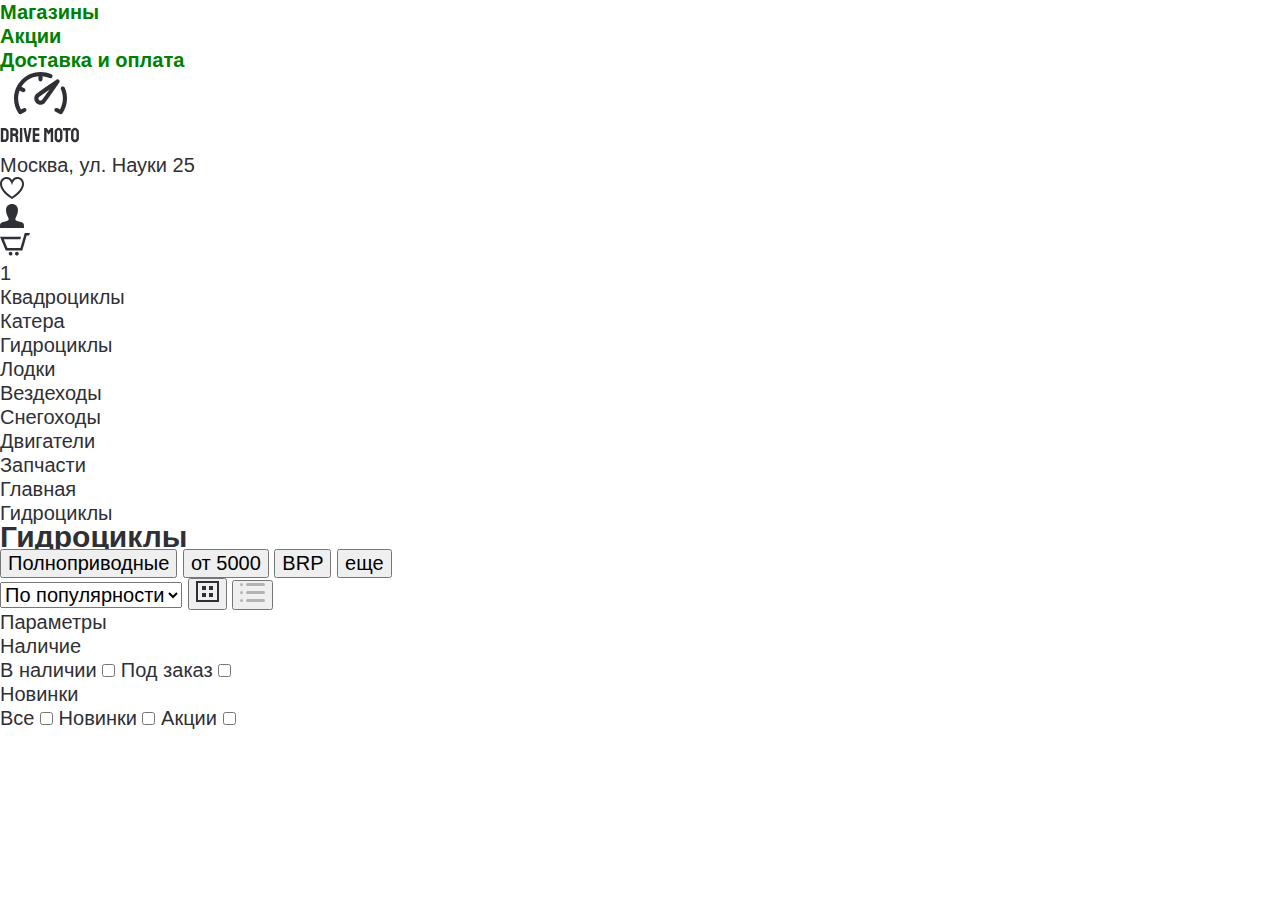
==== src/catalog.html @ 7c8ccea5 "сверстаны первые для блока формы" ====
<!DOCTYPE html>
<html lang="en">

<head>
    <meta charset="UTF-8">
    <meta http-equiv="X-UA-Compatible" content="IE=edge">
    <meta name="viewport" content="width=device-width, initial-scale=1.0">
    <link rel="stylesheet" href="css/normalize.css">
    <link rel="stylesheet" href="css/fonts.css">
    <link rel="stylesheet" href="css/style.css">
    <title>каталог</title>
</head>

<body>
    <!-- main-header  start----------------------------------------------------->
    <header class="main-header">
        <div class="main-header__top">
            <div class="main-header__wrapper">

                <nav class="main-header__nav">
                    <ul class="main-header__nav-list">
                        <li class="main-header__nav-item">
                            <a class="main-header__nav-link" href="#">
                                Магазины
                            </a>
                        </li>
                        <li class="main-header__nav-item">
                            <a class="main-header__nav-link" href="#">
                                Акции
                            </a>
                        </li>
                        <li class="main-header__nav-item">
                            <a class="main-header__nav-link" href="#">
                                Доставка и оплата
                            </a>
                        </li>
                    </ul>
                </nav>

                <a class="main-header__logo" href="#">
                    <img src="icons/logo.svg" alt="logo">
                </a>

                <div class="main-header__box-content">
                    <div class="main-header__adress">
                        Москва, ул. Науки 25
                    </div>
                    <ul class="main-header__user-list">
                        <li class="main-header__user-list-item">
                            <a class="main-header__user-list-link" href="#">
                                <img src="icons/heart.svg" alt="heart">
                            </a>
                        </li>
                        <li class="main-header__user-list-item">
                            <a class="main-header__user-list-link" href="#">
                                <img src="icons/user.svg" alt="user">
                            </a>
                        </li>
                        <li class="main-header__user-list-item">
                            <a class="main-header__user-list-link user-basket" href="#">
                                <img src="icons/basket.svg" alt="basket">
                                <p class="user-basket__num">1</p>
                            </a>
                        </li>
                    </ul>
                </div>
            </div>
        </div>
        <div class="main-header__bottom">
            <div class="main-header__wrapper--bottom g-wrapper">
                <ul class="main-header__categories-list">
                    <li class="main-header__categories-item">
                        <a href="" class="main-header__categories-link">
                            Квадроциклы
                        </a>
                    </li>
                    <li class="main-header__categories-item">
                        <a href="" class="main-header__categories-link">
                            Катера
                        </a>
                    </li>
                    <li class="main-header__categories-item">
                        <a href="" class="main-header__categories-link">
                            Гидроциклы
                        </a>
                    </li>
                    <li class="main-header__categories-item">
                        <a href="" class="main-header__categories-link">
                            Лодки
                        </a>
                    </li>
                    <li class="main-header__categories-item">
                        <a href="" class="main-header__categories-link">
                            Вездеходы
                        </a>
                    </li>
                    <li class="main-header__categories-item">
                        <a href="" class="main-header__categories-link">
                            Снегоходы
                        </a>
                    </li>
                    <li class="main-header__categories-item">
                        <a href="" class="main-header__categories-link">
                            Двигатели
                        </a>
                    </li>
                    <li class="main-header__categories-item">
                        <a href="" class="main-header__categories-link">
                            Запчасти
                        </a>
                    </li>
                </ul>
            </div>
        </div>
    </header>
    <!-- main-header  end-->
    <main>
        <!-- breadcrumbs start --------------------------------------------------->
        <section class="breadcrumbs">
            <div class="breadcrumbs__wrapper g-wrapper">
                <ul class="breadcrumbs__list">
                    <li class="breadcrumbs__item">
                        <a href="#">Главная</a>
                    </li>
                    <li class="breadcrumbs__item">
                        <span>Гидроциклы</span>
                    </li>
                </ul>
            </div>
        </section>
        <!-- breadcrumbs end -->

        <!-- catalog start -->
        <section class="catalog">
            <div class="catalog__wrapper">
                <h2 class="catalog__header">
                    Гидроциклы
                </h2>
                <div class="catalog__filter">
                    <div class="catalog__filter-list">
                        <button class="catalog__filter-list-item">Полноприводные</button>
                        <button class="catalog__filter-list-item">от 5000</button>
                        <button class="catalog__filter-list-item">BRP</button>
                        <button class="catalog__filter-list-item">еще</button>
                    </div>
                    <div class="catalog__filter-sort">
                        <select class="catalog__filter-select" name="" id="">
                            <option value="">По популярности</option>
                            <option value="">По цене</option>
                            <option value="">По отзывам</option>
                        </select>
                        <button class="catalog__filter-btn-grid">
                            <svg width="23" height="21" viewBox="0 0 23 21" fill="none"
                                xmlns="http://www.w3.org/2000/svg">
                                <rect x="1" y="1" width="21" height="19" stroke="#2F3035" stroke-width="2" />
                                <rect x="7" y="6" width="2" height="2" fill="#2F3035" stroke="#2F3035"
                                    stroke-width="2" />
                                <rect x="7" y="13" width="2" height="2" fill="#2F3035" stroke="#2F3035"
                                    stroke-width="2" />
                                <rect x="14" y="6" width="2" height="2" fill="#2F3035" stroke="#2F3035"
                                    stroke-width="2" />
                                <rect x="14" y="13" width="2" height="2" fill="#2F3035" stroke="#2F3035"
                                    stroke-width="2" />
                            </svg>
                        </button>
                        <button class="catalog__filter-btn-line">
                            <svg width="25" height="19" viewBox="0 0 25 19" fill="none"
                                xmlns="http://www.w3.org/2000/svg">
                                <g opacity="0.3">
                                    <rect x="6" width="19" height="3" rx="1.5" fill="#2F3035" />
                                    <rect x="6" y="8" width="19" height="3" rx="1.5" fill="#2F3035" />
                                    <rect x="6" y="16" width="19" height="3" rx="1.5" fill="#2F3035" />
                                    <rect width="3" height="3" rx="1.5" fill="#2F3035" />
                                    <rect y="8" width="3" height="3" rx="1.5" fill="#2F3035" />
                                    <rect y="16" width="3" height="3" rx="1.5" fill="#2F3035" />
                                </g>
                            </svg>
                        </button>
                    </div>
                </div>

                <div class="catalog__content-box">
                    <aside class="catalog__serch-form">
                        <form action="" class="search-form">
                            <div class="search-form__wrapper">
                                <div class="search-form__head">
                                    <span>Параметры</span>
                                </div>
                                <ul class="search-form__list">
                                    <li class="search-form__item-togle">
                                        <p class="search-form__item-suptitle search-form__item-suptitle--active">Наличие
                                        </p>
                                        <div class="search-form__item-content">
                                            <label class="search-form__checkbox">В наличии
                                                <input type="checkbox">
                                                <span class="search-form__castom-checkbox"></span>
                                            </label>
                                            <label class="search-form__checkbox">Под заказ
                                                <input type="checkbox">
                                                <span class="search-form__castom-checkbox"></span>
                                            </label>
                                        </div>
                                    </li>
                                    <li class="search-form__item-togle">
                                        <p class="search-form__item-suptitle search-form__item-suptitle--active">Новинки
                                        </p>
                                        <div class="search-form__item-content">
                                            <label class="search-form__checkbox">Все
                                                <input type="checkbox">
                                                <span class="search-form__castom-checkbox"></span>
                                            </label>
                                            <label class="search-form__checkbox">Новинки
                                                <input type="checkbox">
                                                <span class="search-form__castom-checkbox"></span>
                                            </label>
                                            <label class="search-form__checkbox">Акции
                                                <input type="checkbox">
                                                <span class="search-form__castom-checkbox"></span>
                                            </label>
                                        </div>
                                    </li>
                                </ul>
                            </div>
                        </form>
                    </aside>
                    <div class="catalog__product-list">
                        <div class="catalog__product-item"></div>
                        <div class="catalog__product-item"></div>
                        <div class="catalog__product-item"></div>
                        <div class="catalog__product-item"></div>
                        <div class="catalog__product-item"></div>
                        <div class="catalog__product-item"></div>
                        <div class="catalog__product-item"></div>
                        <div class="catalog__product-item"></div>
                        <div class="catalog__product-item"></div>
                        <div class="catalog__product-item"></div>
                        <div class="catalog__product-item"></div>
                        <div class="catalog__product-item"></div>
                    </div>
                </div>
            </div>
        </section>
        <!-- catalog end -->
    </main>
    <script src="https://ajax.googleapis.com/ajax/libs/jquery/3.6.0/jquery.min.js"></script>
    <script src="js/main.js"></script>
</body>

</html>
---- src/css/fonts.css ----
@font-face {
  font-family: "SF Pro Display";
  src: url("../fonts/SFProDisplay-Regular.woff"),
    url("../fonts/SFProDisplay-Regular.woff2");
  font-weight: 400;
  font-style: normal;
}

@font-face {
  font-family: "SF Pro Display";
  src: url("../fonts/SFProDisplay-Medium.woff"),
    url("../fonts/SFProDisplay-Medium.woff2");
  font-weight: 500;
  font-style: normal;
}

@font-face {
  font-family: "SF Pro Display";
  src: url("../fonts/SFProDisplay-Semibold.woff"),
    url("../fonts/SFProDisplay-Semibold.woff2");
  font-weight: 600;
  font-style: normal;
}

@font-face {
  font-family: "SF Pro Display";
  src: url("../fonts/SFProDisplay-Bold.woff"),
    url("../fonts/SFProDisplay-Bold.woff2");
  font-weight: 700;
  font-style: normal;
}
---- src/css/style.css ----
html {
  box-sizing: border-box;
}

*,
*::before,
*::after {
  box-sizing: inherit;
}

a {
  text-decoration: none;
  color: inherit;
  display: inline-block;
}

ul,
li {
  margin: 0;
  padding: 0;
  list-style: none;
}

h1,
h2,
h3,
h4,
h5,
h6 {
  margin: 0;
}

p {
  margin: 0;
}

body {
  color: #2f3035;
  font-family: "SFProDisplay", sans-serif;
  font-size: 20px;
  line-height: 24px;
  font-weight: normal;
}

.main-header {
  font-family: "SFProDisplay", sans-serif;
}

.main-header__nav {
  font-weight: 900;
  color: green;
}
/*# sourceMappingURL=style.css.map */
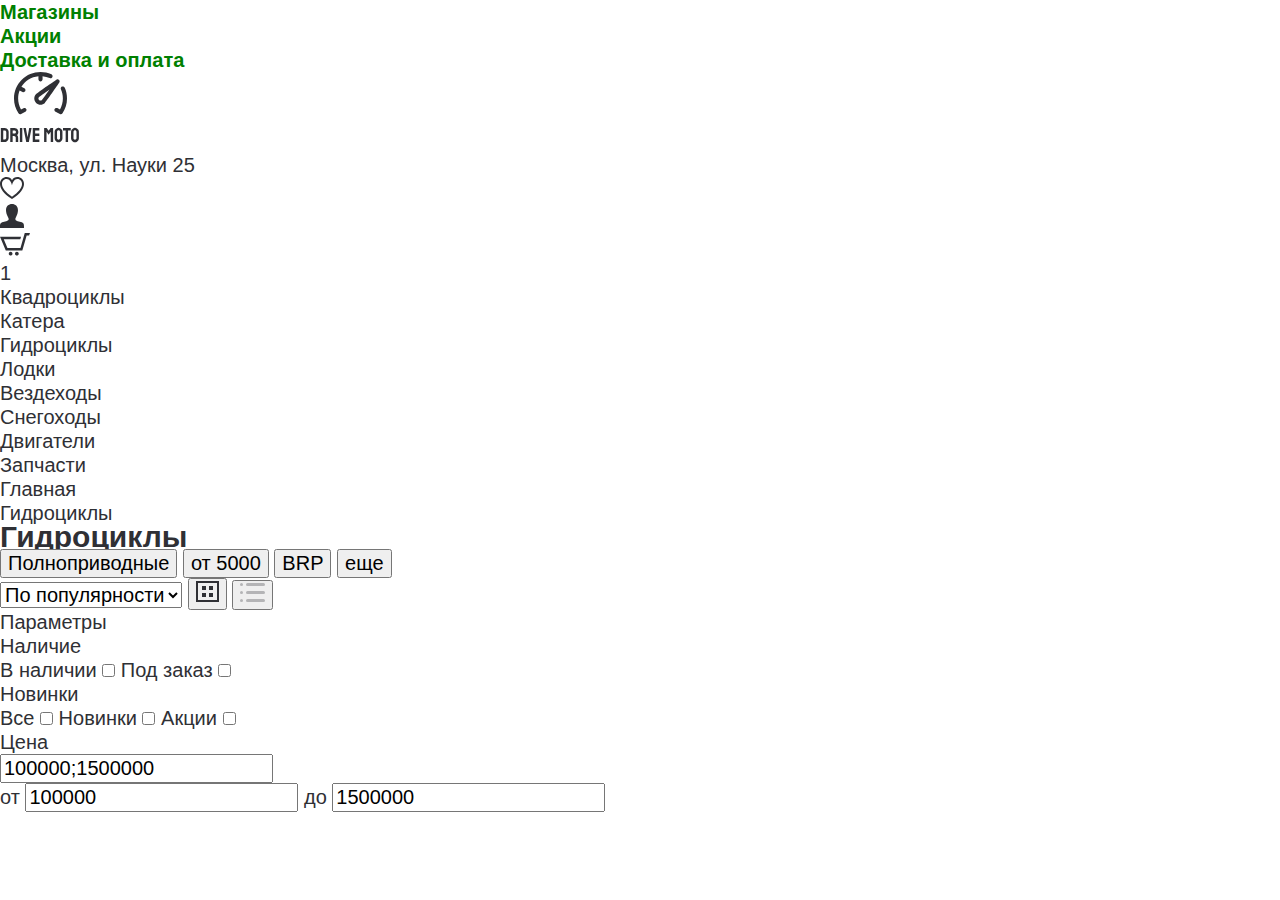
==== commit 741afbc2: "наконец-то доделан ползунок)))" ====
--- a/src/catalog.html
+++ b/src/catalog.html
@@ -5,6 +5,9 @@
     <meta charset="UTF-8">
     <meta http-equiv="X-UA-Compatible" content="IE=edge">
     <meta name="viewport" content="width=device-width, initial-scale=1.0">
+    <link rel="preconnect" href="https://fonts.gstatic.com">
+    <link href="https://fonts.googleapis.com/css2?family=Barlow&display=swap" rel="stylesheet">
+    <link rel="stylesheet" href="css/ion.rangeSlider.css">
     <link rel="stylesheet" href="css/normalize.css">
     <link rel="stylesheet" href="css/fonts.css">
     <link rel="stylesheet" href="css/style.css">
@@ -130,7 +133,7 @@
         </section>
         <!-- breadcrumbs end -->
 
-        <!-- catalog start -->
+        <!-- catalog start ------------------------------------------------------------------------------------->
         <section class="catalog">
             <div class="catalog__wrapper">
                 <h2 class="catalog__header">
@@ -188,9 +191,10 @@
                                 </div>
                                 <ul class="search-form__list">
                                     <li class="search-form__item-togle">
-                                        <p class="search-form__item-suptitle search-form__item-suptitle--active">Наличие
+                                        <p class="search-form__item-suptitle search-form__item-suptitle--active">
+                                            Наличие
                                         </p>
-                                        <div class="search-form__item-content">
+                                        <div class="search-form__item-content search-form__item-content--padding">
                                             <label class="search-form__checkbox">В наличии
                                                 <input type="checkbox">
                                                 <span class="search-form__castom-checkbox"></span>
@@ -202,21 +206,43 @@
                                         </div>
                                     </li>
                                     <li class="search-form__item-togle">
-                                        <p class="search-form__item-suptitle search-form__item-suptitle--active">Новинки
+                                        <p class="search-form__item-suptitle search-form__item-suptitle--active">
+                                            Новинки
+                                        </p>
+                                        <div class="search-form__item-content search-form__item-content--padding">
+                                            <label class="search-form__checkbox">Все
+                                                <input type="checkbox">
+                                                <span class="search-form__castom-checkbox"></span>
+                                            </label>
+                                            <label class="search-form__checkbox">Новинки
+                                                <input type="checkbox">
+                                                <span class="search-form__castom-checkbox"></span>
+                                            </label>
+                                            <label class="search-form__checkbox">Акции
+                                                <input type="checkbox">
+                                                <span class="search-form__castom-checkbox"></span>
+                                            </label>
+                                        </div>
+                                    </li>
+                                    <li class="search-form__item-togle">
+                                        <p class="search-form__item-suptitle search-form__item-suptitle--active">
+                                            Цена
                                         </p>
                                         <div class="search-form__item-content">
-                                            <label class="search-form__checkbox">Все
-                                                <input type="checkbox">
-                                                <span class="search-form__castom-checkbox"></span>
-                                            </label>
-                                            <label class="search-form__checkbox">Новинки
-                                                <input type="checkbox">
-                                                <span class="search-form__castom-checkbox"></span>
-                                            </label>
-                                            <label class="search-form__checkbox">Акции
-                                                <input type="checkbox">
-                                                <span class="search-form__castom-checkbox"></span>
-                                            </label>
+                                            <div class="search-form__range-slider">
+                                                <input type="text" class="js-range-slider" name="my_range" value="" />
+                                                <div class="search-form__range-input-box">
+                                                    <label class="search-form__range-input" for="">
+                                                        от
+                                                        <input id="example_2_input_from" type="text">
+                                                    </label>
+                                                    <label class="search-form__range-input" for="">
+                                                        до
+                                                        <input id="example_2_input_to" type="text">
+                                                    </label>
+                                                </div>
+                                            </div>
+
                                         </div>
                                     </li>
                                 </ul>
@@ -243,6 +269,7 @@
         <!-- catalog end -->
     </main>
     <script src="https://ajax.googleapis.com/ajax/libs/jquery/3.6.0/jquery.min.js"></script>
+    <script src="js/ion.rangeSlider.min.js"></script>
     <script src="js/main.js"></script>
 </body>
 
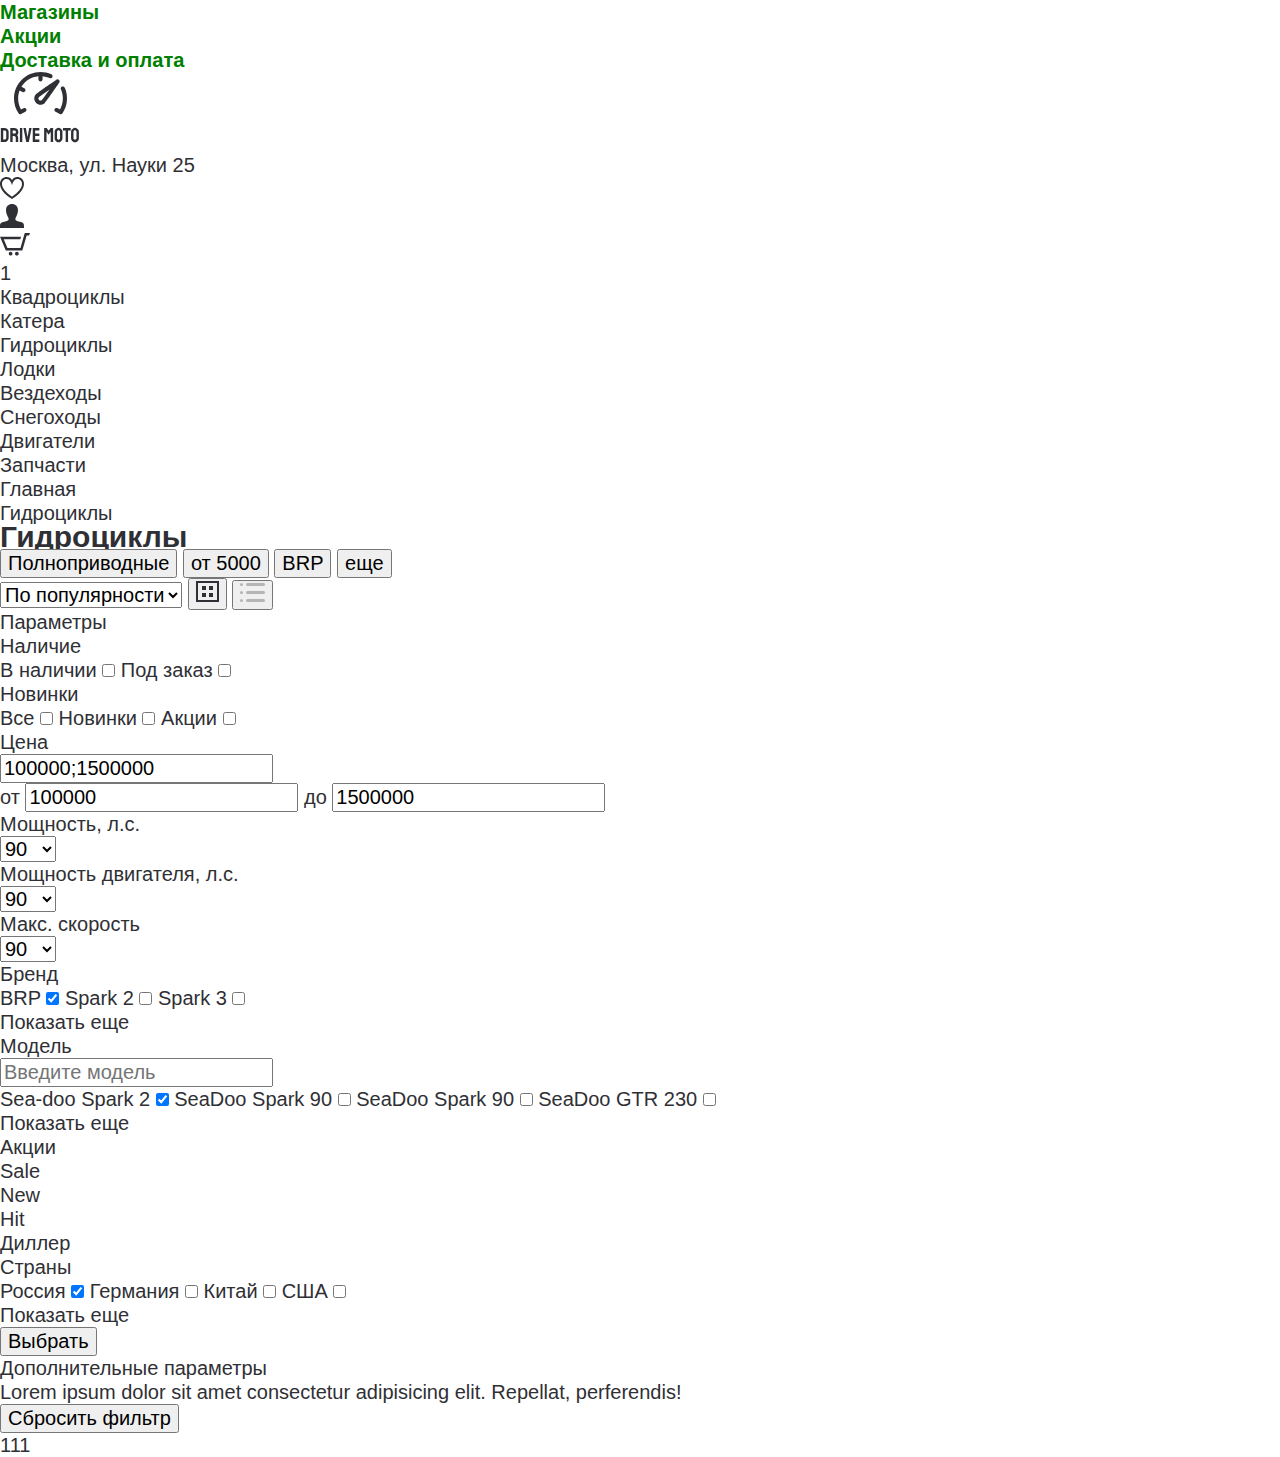
==== commit c9268aff: "доделана форма поиска" ====
--- a/src/catalog.html
+++ b/src/catalog.html
@@ -190,6 +190,7 @@
                                     <span>Параметры</span>
                                 </div>
                                 <ul class="search-form__list">
+                                    <!-- Наличие -->
                                     <li class="search-form__item-togle">
                                         <p class="search-form__item-suptitle search-form__item-suptitle--active">
                                             Наличие
@@ -205,6 +206,7 @@
                                             </label>
                                         </div>
                                     </li>
+                                    <!-- Новинки -->
                                     <li class="search-form__item-togle">
                                         <p class="search-form__item-suptitle search-form__item-suptitle--active">
                                             Новинки
@@ -224,6 +226,7 @@
                                             </label>
                                         </div>
                                     </li>
+                                    <!-- Цена -->
                                     <li class="search-form__item-togle">
                                         <p class="search-form__item-suptitle search-form__item-suptitle--active">
                                             Цена
@@ -245,24 +248,200 @@
 
                                         </div>
                                     </li>
+                                    <!-- Мощность -->
+                                    <li class="search-form__item-list">
+                                        <div class="search-form__item-list-box">
+                                            <p class="search-form__item-list-suptitle">
+                                                Мощность, л.с.
+                                            </p>
+                                            <div class="search-form__item-list-select">
+                                                <select>
+                                                    <option>90</option>
+                                                    <option>130</option>
+                                                    <option>154</option>
+                                                    <option>230</option>
+                                                    <option>300</option>
+                                                </select>
+                                            </div>
+                                        </div>
+                                    </li>
+                                    <li class="search-form__item-list">
+                                        <div class="search-form__item-list-box">
+                                            <p class="search-form__item-list-suptitle">
+                                                Мощность двигателя, л.с.
+                                            </p>
+                                            <div class="search-form__item-list-select">
+                                                <select>
+                                                    <option>90</option>
+                                                    <option>130</option>
+                                                    <option>154</option>
+                                                    <option>230</option>
+                                                    <option>300</option>
+                                                </select>
+                                            </div>
+                                        </div>
+                                    </li>
+                                    <li class="search-form__item-list">
+                                        <div class="search-form__item-list-box">
+                                            <p class="search-form__item-list-suptitle">
+                                                Макс. скорость
+                                            </p>
+                                            <div class="search-form__item-list-select">
+                                                <select>
+                                                    <option>90</option>
+                                                    <option>130</option>
+                                                    <option>154</option>
+                                                    <option>230</option>
+                                                    <option>300</option>
+                                                </select>
+                                            </div>
+                                        </div>
+                                    </li>
+
+
+                                    <!-- Бренд -->
+                                    <li class="search-form__item-togle">
+                                        <p class="search-form__item-suptitle search-form__item-suptitle--active">
+                                            Бренд
+                                        </p>
+                                        <div class="search-form__box-show-hide">
+                                            <div class="search-form__item-content search-form__item-content--padding">
+                                                <label class="search-form__checkbox  search-form__checkbox--width50">BRP
+                                                    <input type="checkbox" checked>
+                                                    <span class="search-form__castom-checkbox"></span>
+                                                </label>
+                                                <label
+                                                    class="search-form__checkbox search-form__checkbox--width50">Spark 2
+                                                    <input type="checkbox">
+                                                    <span class="search-form__castom-checkbox"></span>
+                                                </label>
+                                                <label
+                                                    class="search-form__checkbox search-form__checkbox--width50">Spark 3
+                                                    <input type="checkbox">
+                                                    <span class="search-form__castom-checkbox"></span>
+                                                </label>
+                                            </div>
+                                            <a class="search-form__more-btn" href="#">Показать еще</a>
+                                        </div>
+                                    </li>
+
+
+                                    <!-- Модель -->
+                                    <li class="search-form__item-togle">
+                                        <p class="search-form__item-suptitle search-form__item-suptitle--active">
+                                            Модель
+                                        </p>
+                                        <div class="search-form__box-show-hide">
+                                            <input class="search-form__input-text" type="text"
+                                                placeholder="Введите модель">
+                                            <div class="search-form__item-content search-form__item-content--padding30">
+                                                <label class="search-form__checkbox">
+                                                    Sea-doo Spark 2
+                                                    <input type="checkbox" checked>
+                                                    <span class="search-form__castom-checkbox"></span>
+                                                </label>
+                                                <label class="search-form__checkbox">
+                                                    SeaDoo Spark 90
+                                                    <input type="checkbox">
+                                                    <span class="search-form__castom-checkbox"></span>
+                                                </label>
+                                                <label class="search-form__checkbox">
+                                                    SeaDoo Spark 90
+                                                    <input type="checkbox">
+                                                    <span class="search-form__castom-checkbox"></span>
+                                                </label>
+                                                <label class="search-form__checkbox">
+                                                    SeaDoo GTR 230
+                                                    <input type="checkbox">
+                                                    <span class="search-form__castom-checkbox"></span>
+                                                </label>
+                                            </div>
+                                            <a class="search-form__more-btn" href="#">Показать еще</a>
+                                        </div>
+                                    </li>
+
+
+                                    <!-- Акции -->
+                                    <li class="search-form__item-togle">
+                                        <p class="search-form__item-suptitle search-form__item-suptitle--active">
+                                            Акции
+                                        </p>
+                                        <div class="search-form__box-show-hide">
+                                            <div class="search-form__actions-list">
+                                                <div class="search-form__action-item search-form__action-item--active">
+                                                    Sale</div>
+                                                <div class="search-form__action-item">New</div>
+                                                <div class="search-form__action-item">Hit</div>
+                                                <div class="search-form__action-item">Диллер</div>
+                                            </div>
+                                        </div>
+                                    </li>
+
+
+                                    <!-- Страны -->
+                                    <li class="search-form__item-togle">
+                                        <p class="search-form__item-suptitle search-form__item-suptitle--active">
+                                            Страны
+                                        </p>
+                                        <div class="search-form__box-show-hide">
+                                            <div class="search-form__item-content search-form__item-content--padding">
+                                                <label class="search-form__checkbox  search-form__checkbox--width50">
+                                                    Россия
+                                                    <input type="checkbox" checked>
+                                                    <span class="search-form__castom-checkbox"></span>
+                                                </label>
+                                                <label class="search-form__checkbox search-form__checkbox--width50">
+                                                    Германия
+                                                    <input type="checkbox">
+                                                    <span class="search-form__castom-checkbox"></span>
+                                                </label>
+                                                <label class="search-form__checkbox search-form__checkbox--width50">
+                                                    Китай
+                                                    <input type="checkbox">
+                                                    <span class="search-form__castom-checkbox"></span>
+                                                </label>
+                                                <label class="search-form__checkbox search-form__checkbox--width50">
+                                                    США
+                                                    <input type="checkbox">
+                                                    <span class="search-form__castom-checkbox"></span>
+                                                </label>
+                                            </div>
+                                            <a class="search-form__more-btn" href="#">Показать еще</a>
+                                        </div>
+                                    </li>
                                 </ul>
+                                <div class="search-form__end-form">
+                                    <button class="search-form__btn-search">Выбрать</button>
+                                    <div class="search-form__end-form-box">
+                                        <p class="search-form__end-form-more">
+                                            Дополнительные параметры
+                                        </p>
+                                        <p class="search-form__end-form-more-content">
+                                            Lorem ipsum dolor sit amet consectetur adipisicing elit. Repellat,
+                                            perferendis!
+                                        </p>
+                                    </div>
+                                    <button class="search-form__btn-reset">Сбросить фильтр</button>
+                                </div>
                             </div>
                         </form>
                     </aside>
-                    <div class="catalog__product-list">
-                        <div class="catalog__product-item"></div>
-                        <div class="catalog__product-item"></div>
-                        <div class="catalog__product-item"></div>
-                        <div class="catalog__product-item"></div>
-                        <div class="catalog__product-item"></div>
-                        <div class="catalog__product-item"></div>
-                        <div class="catalog__product-item"></div>
-                        <div class="catalog__product-item"></div>
-                        <div class="catalog__product-item"></div>
-                        <div class="catalog__product-item"></div>
-                        <div class="catalog__product-item"></div>
-                        <div class="catalog__product-item"></div>
+                    <div class="catalog__product-page">
+                        <div class=" catalog__product-list">
+                            <div class="catalog__product-item"></div>
+                            <div class="catalog__product-item"></div>
+                            <div class="catalog__product-item"></div>
+                            <div class="catalog__product-item"></div>
+                            <div class="catalog__product-item"></div>
+                            <div class="catalog__product-item"></div>
+                            <div class="catalog__product-item"></div>
+                            <div class="catalog__product-item"></div>
+                            <div class="catalog__product-item"></div>
+                        </div>
+
+                        111
                     </div>
+
                 </div>
             </div>
         </section>
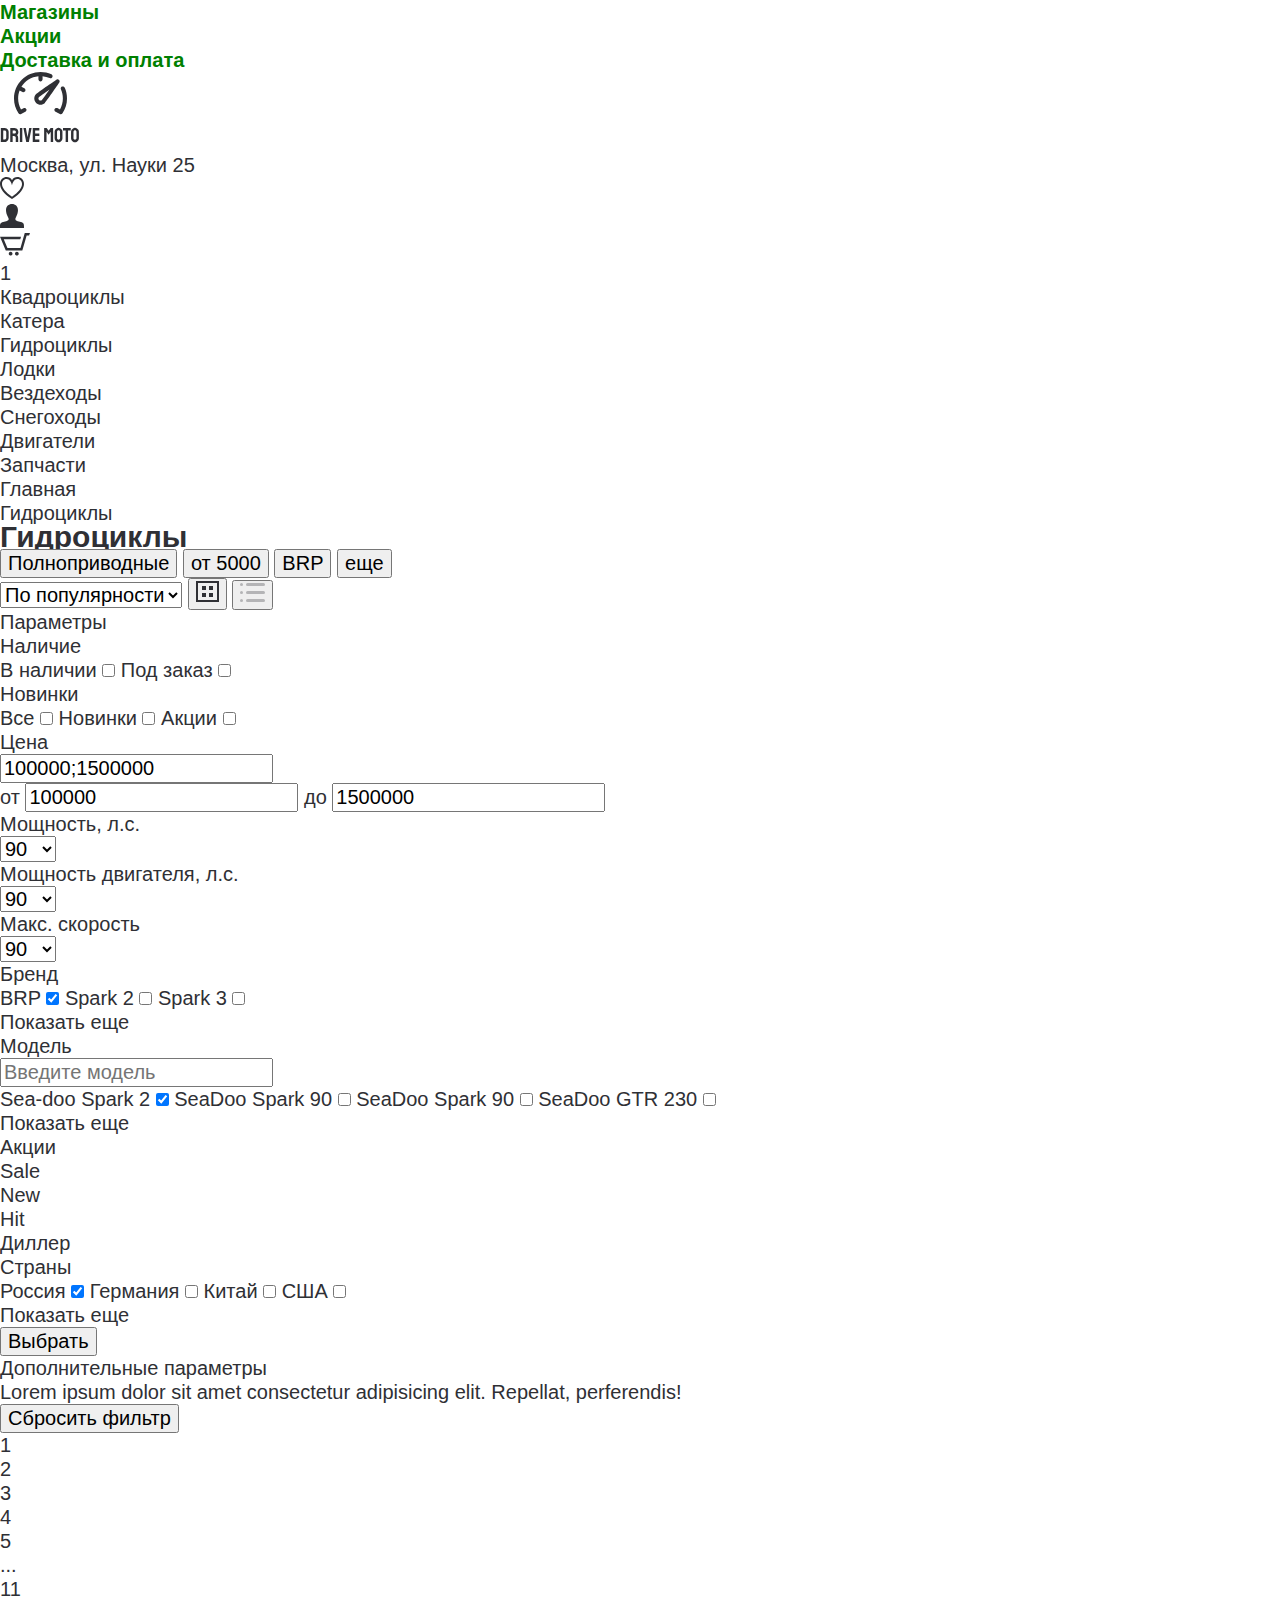
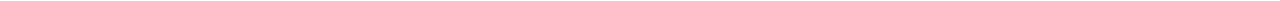
==== commit d075451c: "завершен каталог" ====
--- a/src/catalog.html
+++ b/src/catalog.html
@@ -183,6 +183,7 @@
                 </div>
 
                 <div class="catalog__content-box">
+                    <!-- search-form start ++++++++++++++++++++++++++++++++++++++++ -->
                     <aside class="catalog__serch-form">
                         <form action="" class="search-form">
                             <div class="search-form__wrapper">
@@ -421,11 +422,15 @@
                                             perferendis!
                                         </p>
                                     </div>
-                                    <button class="search-form__btn-reset">Сбросить фильтр</button>
+                                    <button class="search-form__btn-reset">
+                                        Сбросить фильтр
+                                    </button>
                                 </div>
                             </div>
                         </form>
                     </aside>
+
+                    <!-- search-form - and --------------------------------------------------------------------------------- -->
                     <div class="catalog__product-page">
                         <div class=" catalog__product-list">
                             <div class="catalog__product-item"></div>
@@ -437,9 +442,36 @@
                             <div class="catalog__product-item"></div>
                             <div class="catalog__product-item"></div>
                             <div class="catalog__product-item"></div>
+                            <div class="catalog__product-item"></div>
+                            <div class="catalog__product-item"></div>
+                            <div class="catalog__product-item"></div>
                         </div>
-
-                        111
+                        <div class="catalog__pagination">
+                            <ul class="catalog__pagination-list">
+                                <li class=" catalog__pagination-item catalog__pagination-item--active">
+                                    <a href="#">1</a>
+                                </li>
+                                <li class="catalog__pagination-item">
+                                    <a href="#">2</a>
+                                </li>
+                                <li class="catalog__pagination-item">
+                                    <a href="#">3</a>
+                                </li>
+                                <li class="catalog__pagination-item">
+                                    <a href="#">4</a>
+                                </li>
+                                <li class="catalog__pagination-item">
+                                    <a href="#">5</a>
+                                </li>
+                                <li class="catalog__pagination-item">
+                                    <a href="#">...</a>
+                                </li>
+                                <li class="catalog__pagination-item">
+                                    <a href="#">11</a>
+                                </li>
+                            </ul>
+                        </div>
+
                     </div>
 
                 </div>
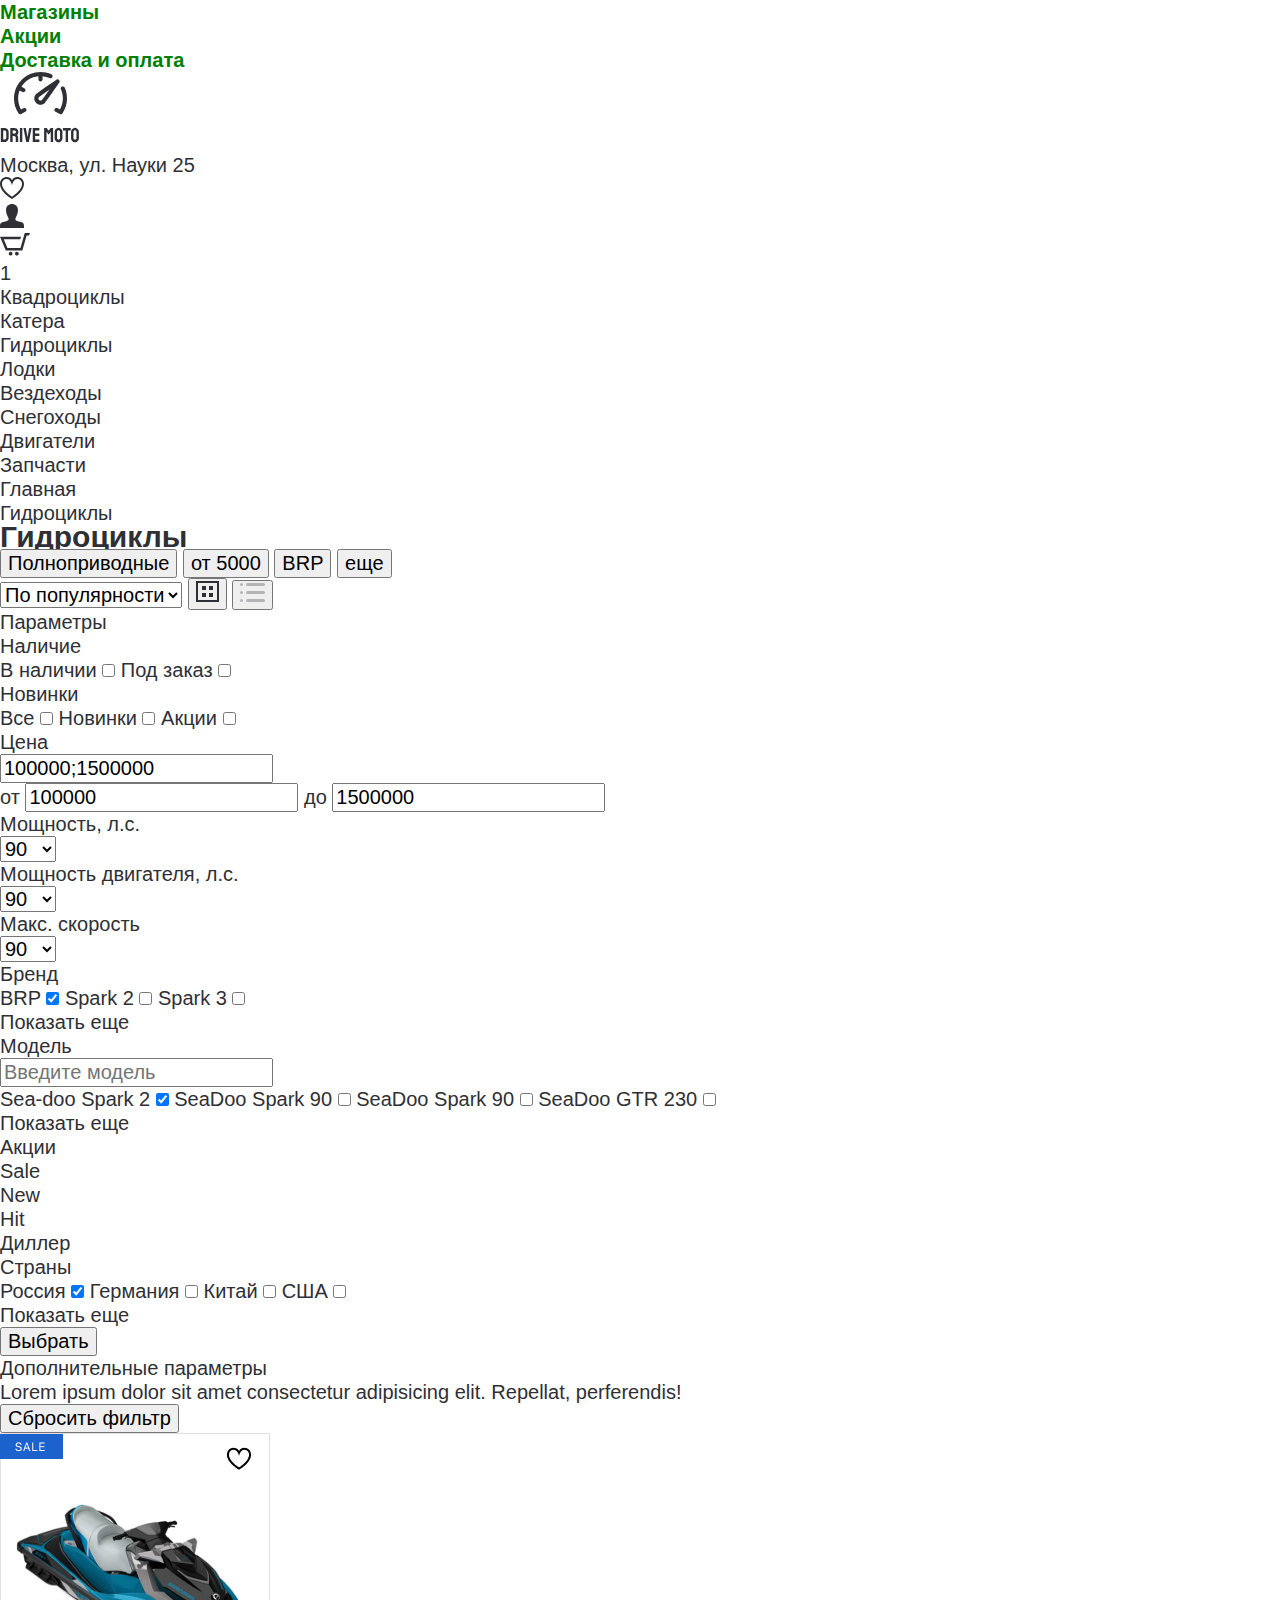
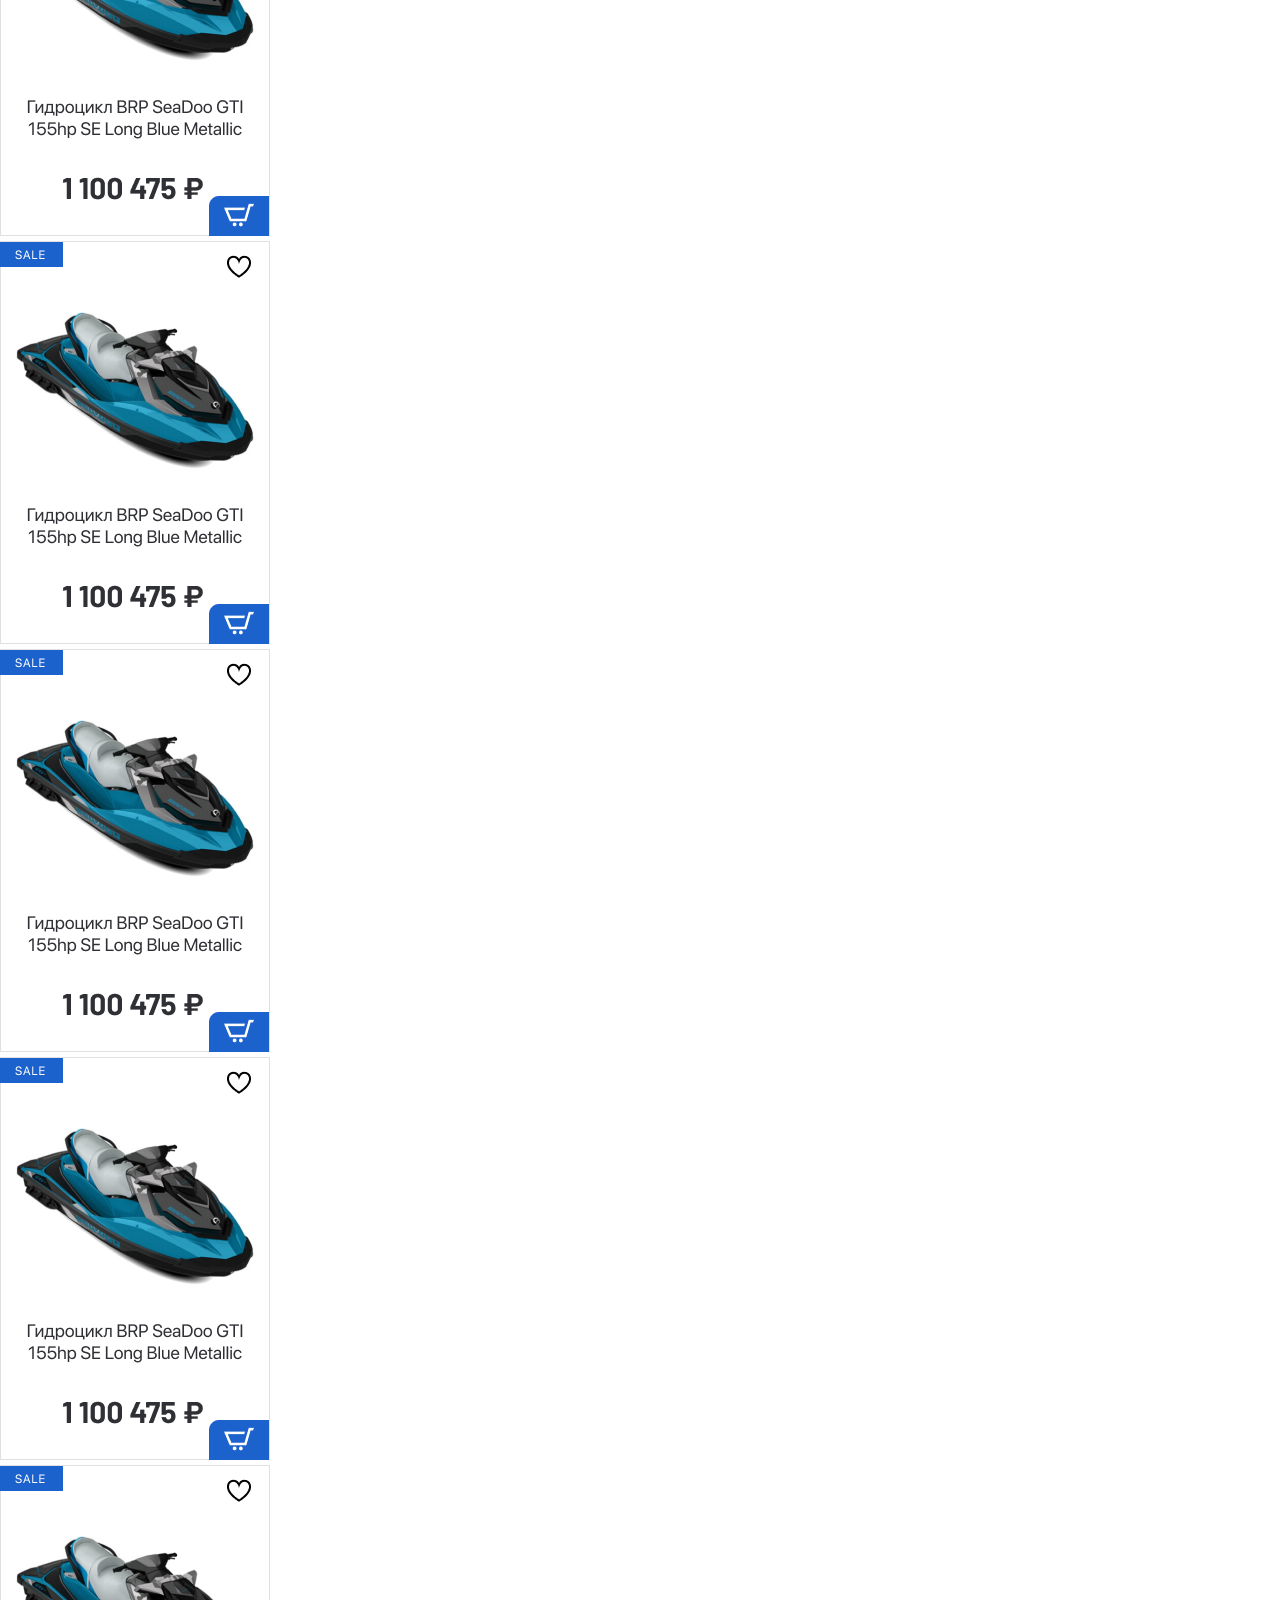
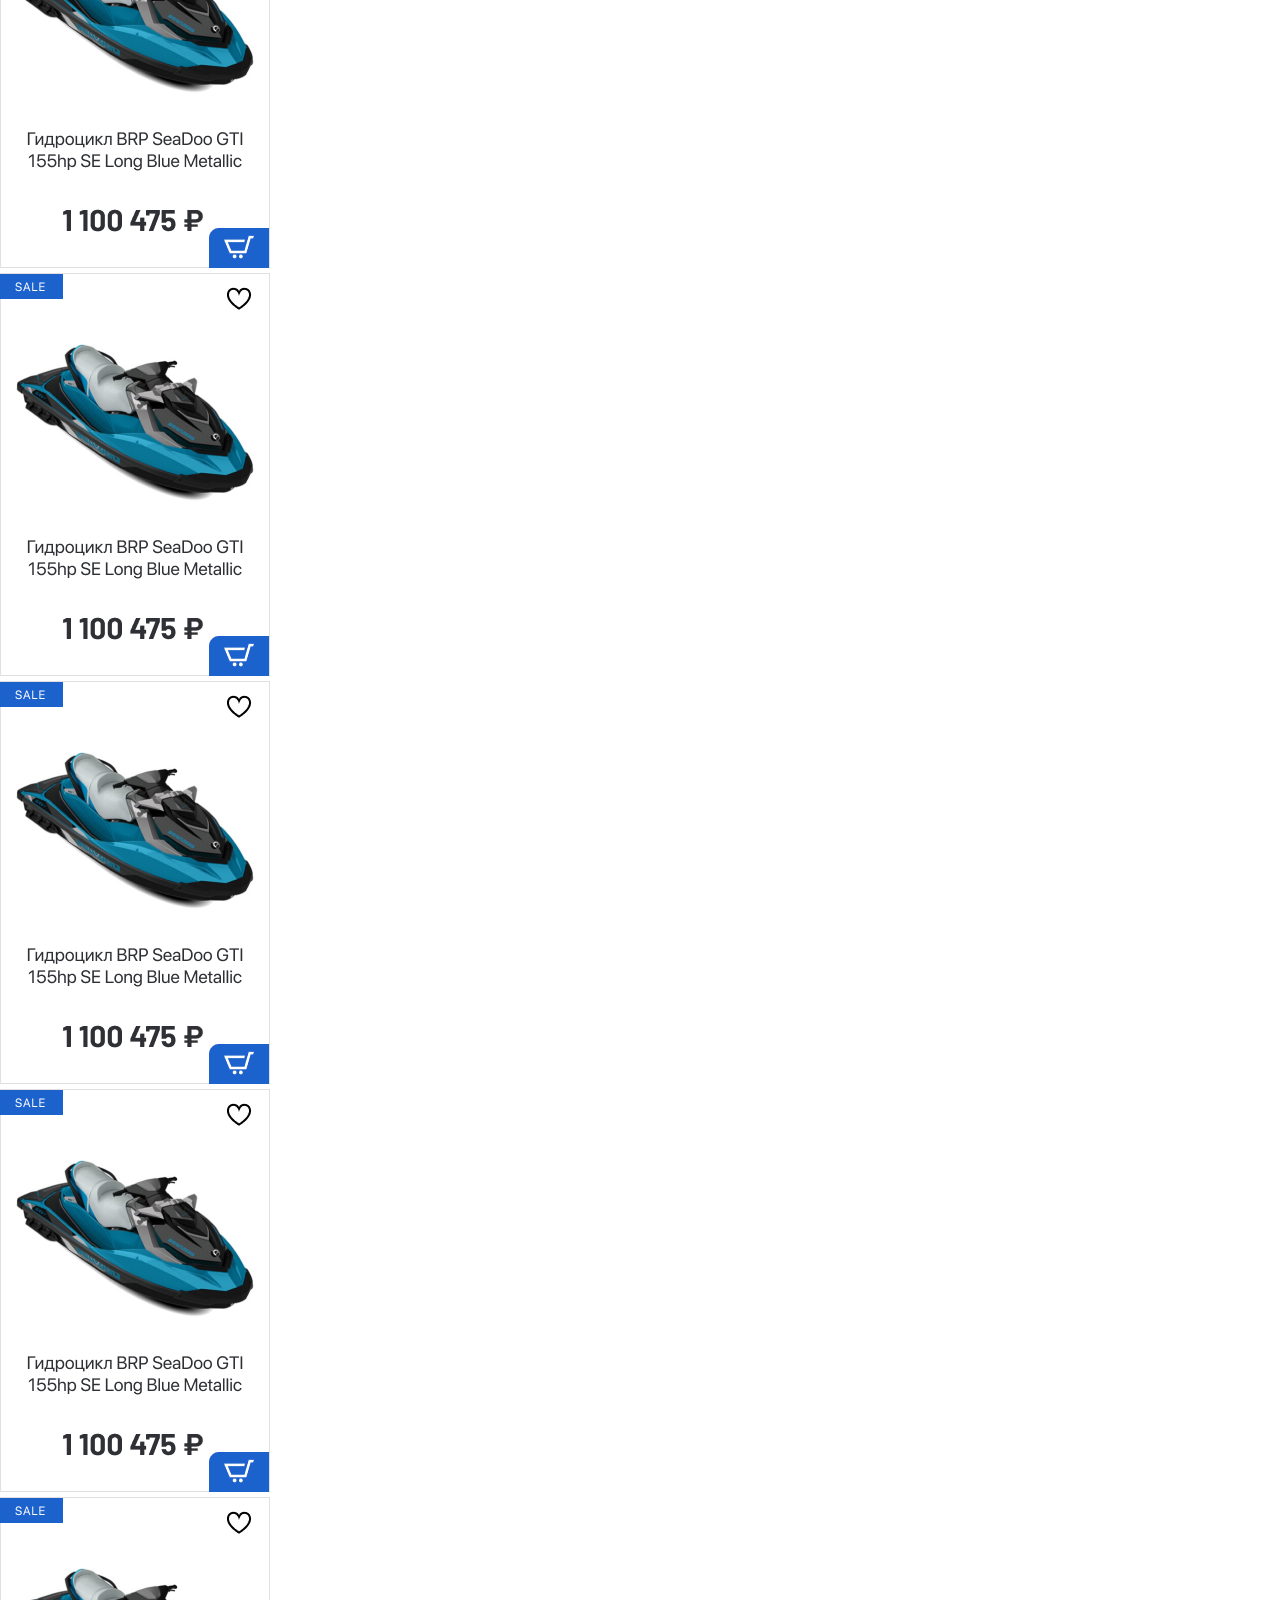
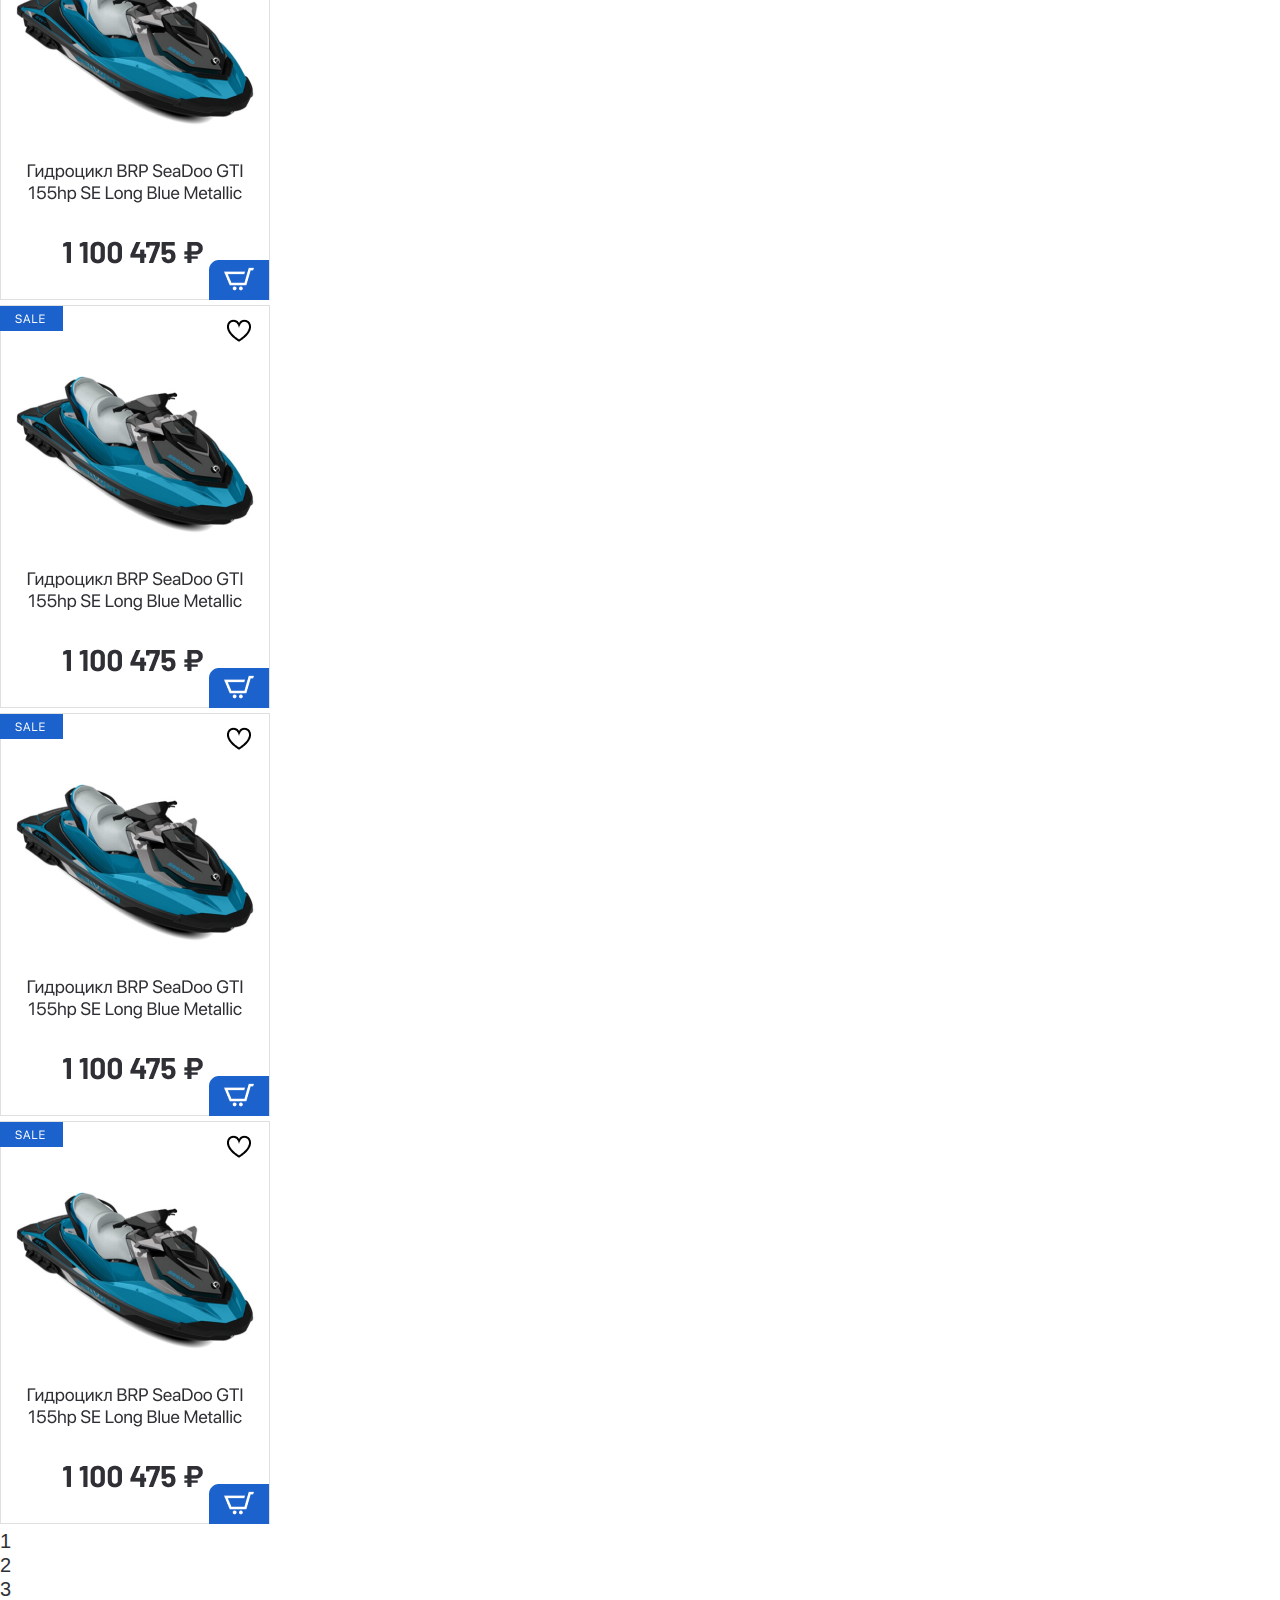
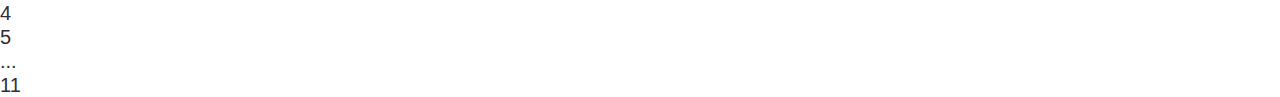
==== commit fc0795b1: "Начаты страницы index и product-page. Сверстан слайдер" ====
--- a/src/catalog.html
+++ b/src/catalog.html
@@ -433,18 +433,66 @@
                     <!-- search-form - and --------------------------------------------------------------------------------- -->
                     <div class="catalog__product-page">
                         <div class=" catalog__product-list">
-                            <div class="catalog__product-item"></div>
-                            <div class="catalog__product-item"></div>
-                            <div class="catalog__product-item"></div>
-                            <div class="catalog__product-item"></div>
-                            <div class="catalog__product-item"></div>
-                            <div class="catalog__product-item"></div>
-                            <div class="catalog__product-item"></div>
-                            <div class="catalog__product-item"></div>
-                            <div class="catalog__product-item"></div>
-                            <div class="catalog__product-item"></div>
-                            <div class="catalog__product-item"></div>
-                            <div class="catalog__product-item"></div>
+                            <div class="catalog__product-item">
+                                <a href="#">
+                                    <img src="img/content/Товар 2.jpg" alt="">
+                                </a>
+                            </div>
+                            <div class="catalog__product-item">
+                                <a href="#">
+                                    <img src="img/content/Товар 2.jpg" alt="">
+                                </a>
+                            </div>
+                            <div class="catalog__product-item">
+                                <a href="#">
+                                    <img src="img/content/Товар 2.jpg" alt="">
+                                </a>
+                            </div>
+                            <div class="catalog__product-item">
+                                <a href="#">
+                                    <img src="img/content/Товар 2.jpg" alt="">
+                                </a>
+                            </div>
+                            <div class="catalog__product-item">
+                                <a href="#">
+                                    <img src="img/content/Товар 2.jpg" alt="">
+                                </a>
+                            </div>
+                            <div class="catalog__product-item">
+                                <a href="#">
+                                    <img src="img/content/Товар 2.jpg" alt="">
+                                </a>
+                            </div>
+                            <div class="catalog__product-item">
+                                <a href="#">
+                                    <img src="img/content/Товар 2.jpg" alt="">
+                                </a>
+                            </div>
+                            <div class="catalog__product-item">
+                                <a href="#">
+                                    <img src="img/content/Товар 2.jpg" alt="">
+                                </a>
+                            </div>
+                            <div class="catalog__product-item">
+                                <a href="#">
+                                    <img src="img/content/Товар 2.jpg" alt="">
+                                </a>
+                            </div>
+                            <div class="catalog__product-item">
+                                <a href="#">
+                                    <img src="img/content/Товар 2.jpg" alt="">
+                                </a>
+                            </div>
+                            <div class="catalog__product-item">
+                                <a href="#">
+                                    <img src="img/content/Товар 2.jpg" alt="">
+                                </a>
+                            </div>
+                            <div class="catalog__product-item">
+                                <a href="#">
+                                    <img src="img/content/Товар 2.jpg" alt="">
+                                </a>
+                            </div>
                         </div>
                         <div class="catalog__pagination">
                             <ul class="catalog__pagination-list">
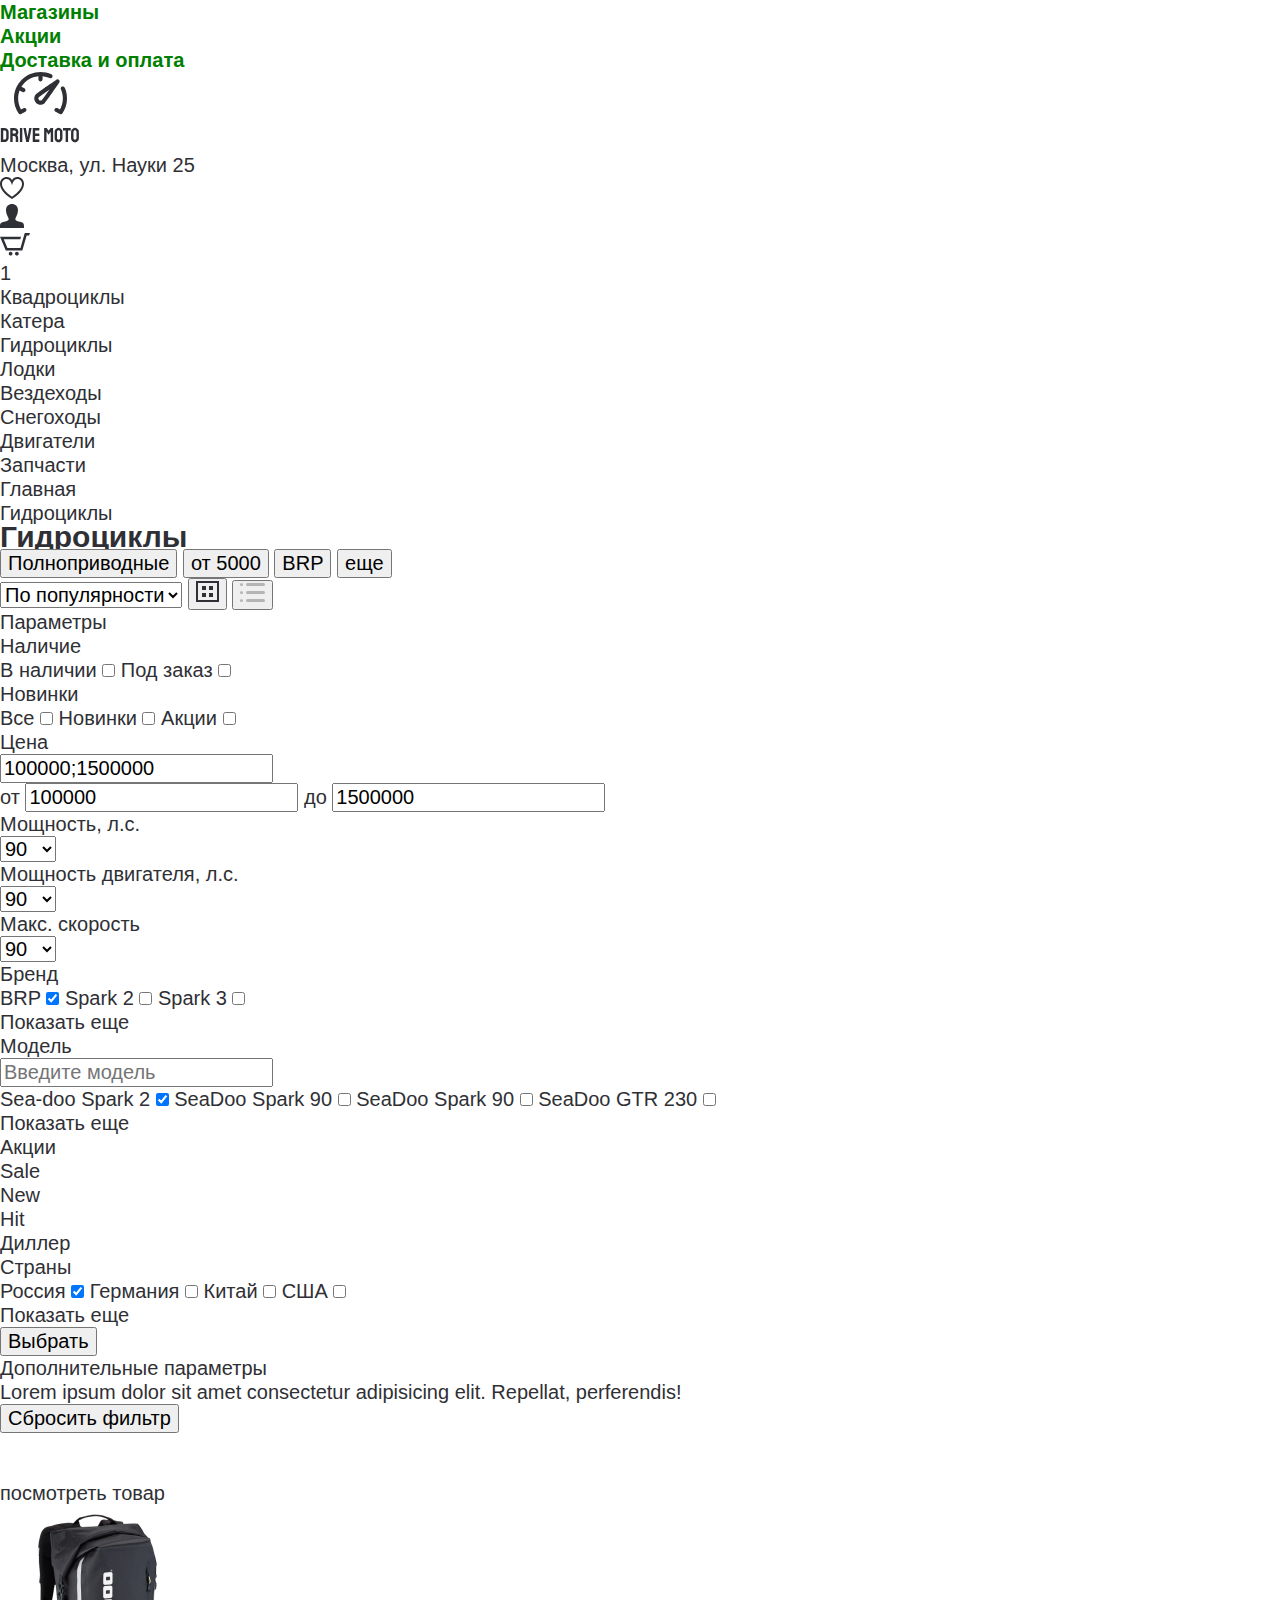
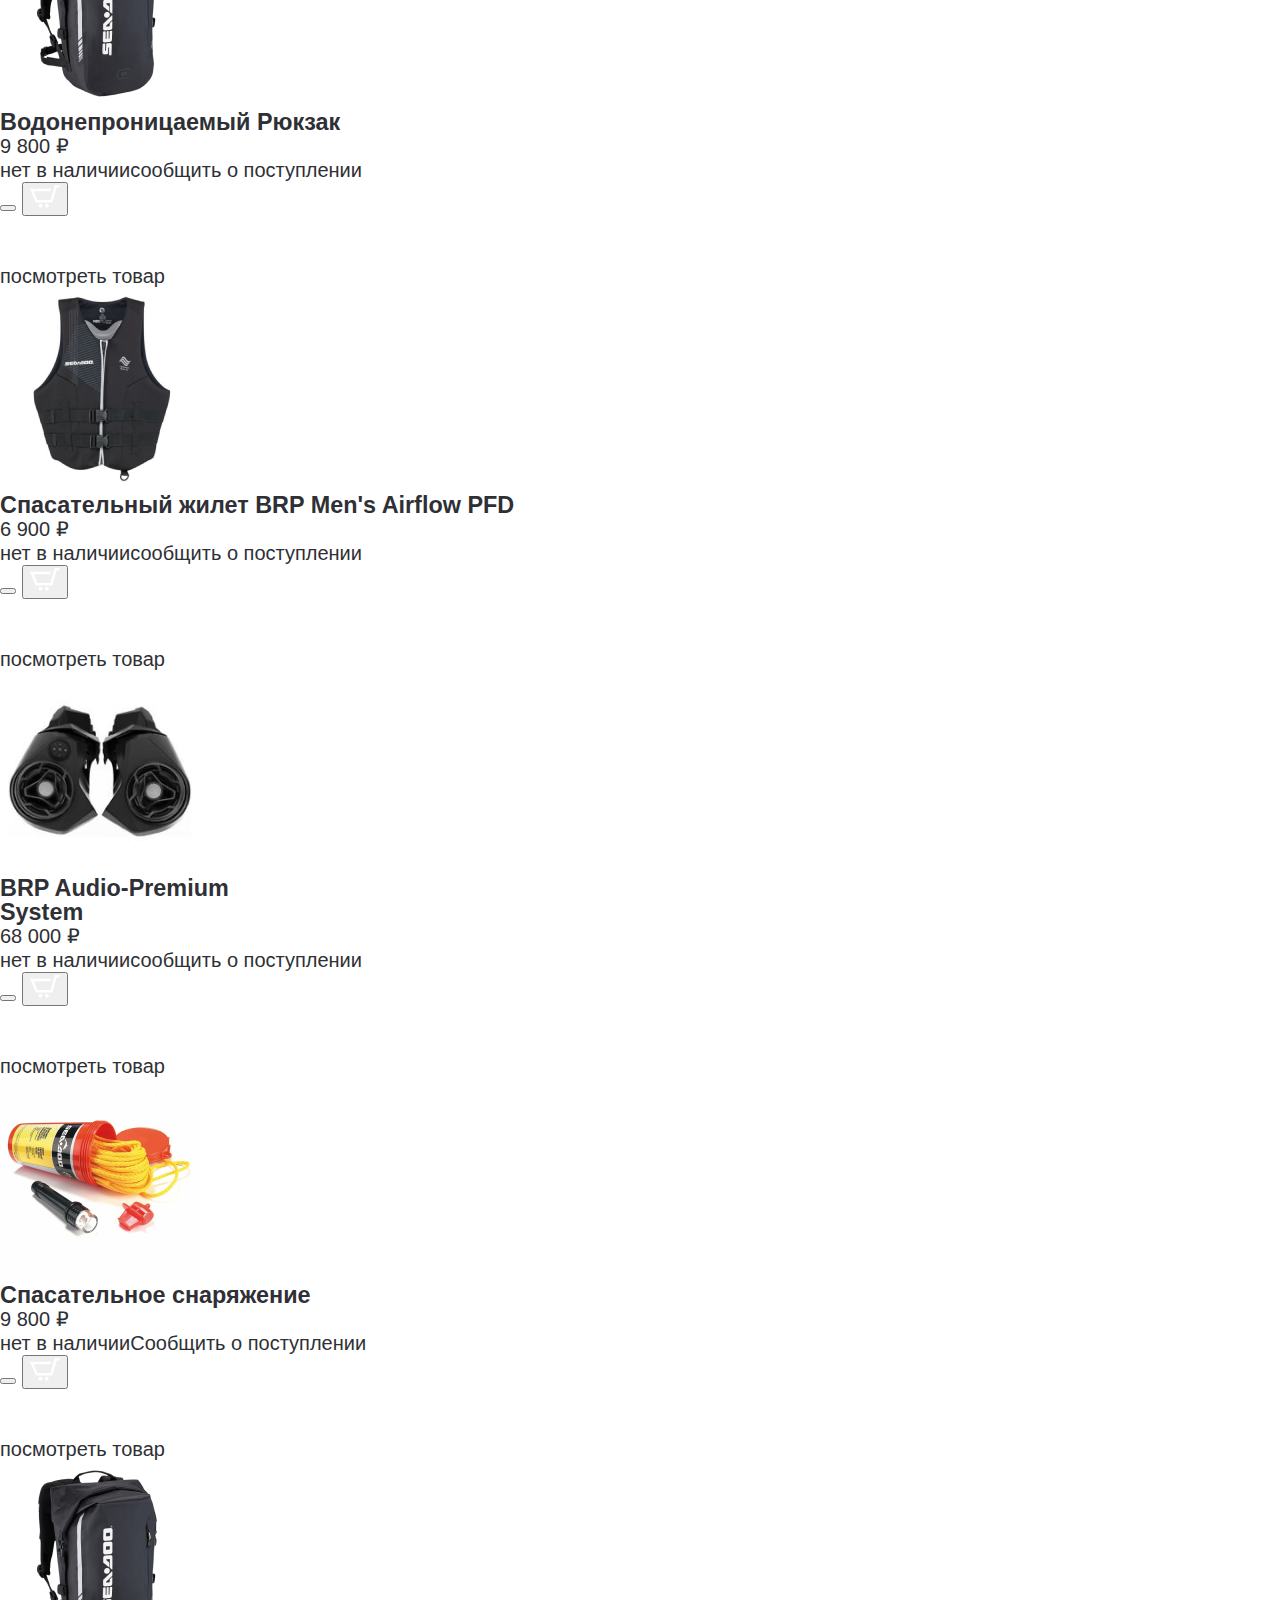
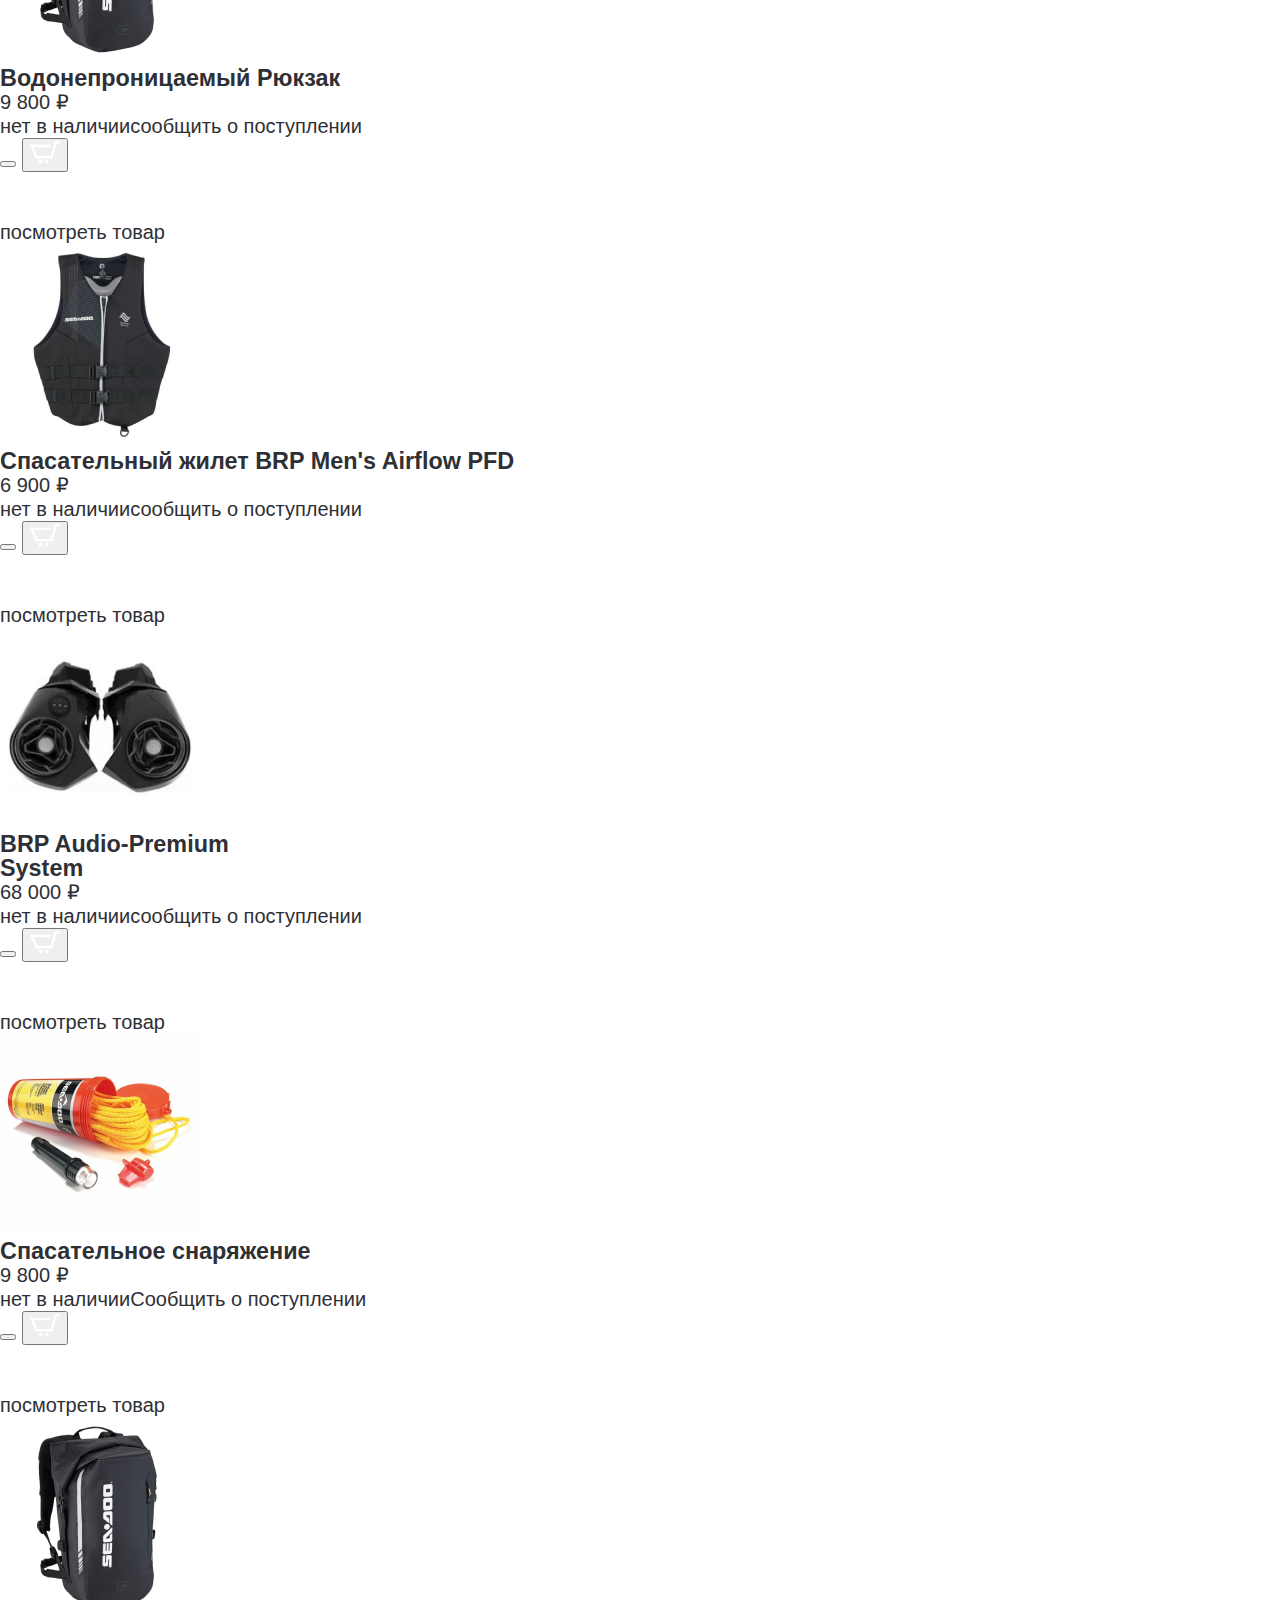
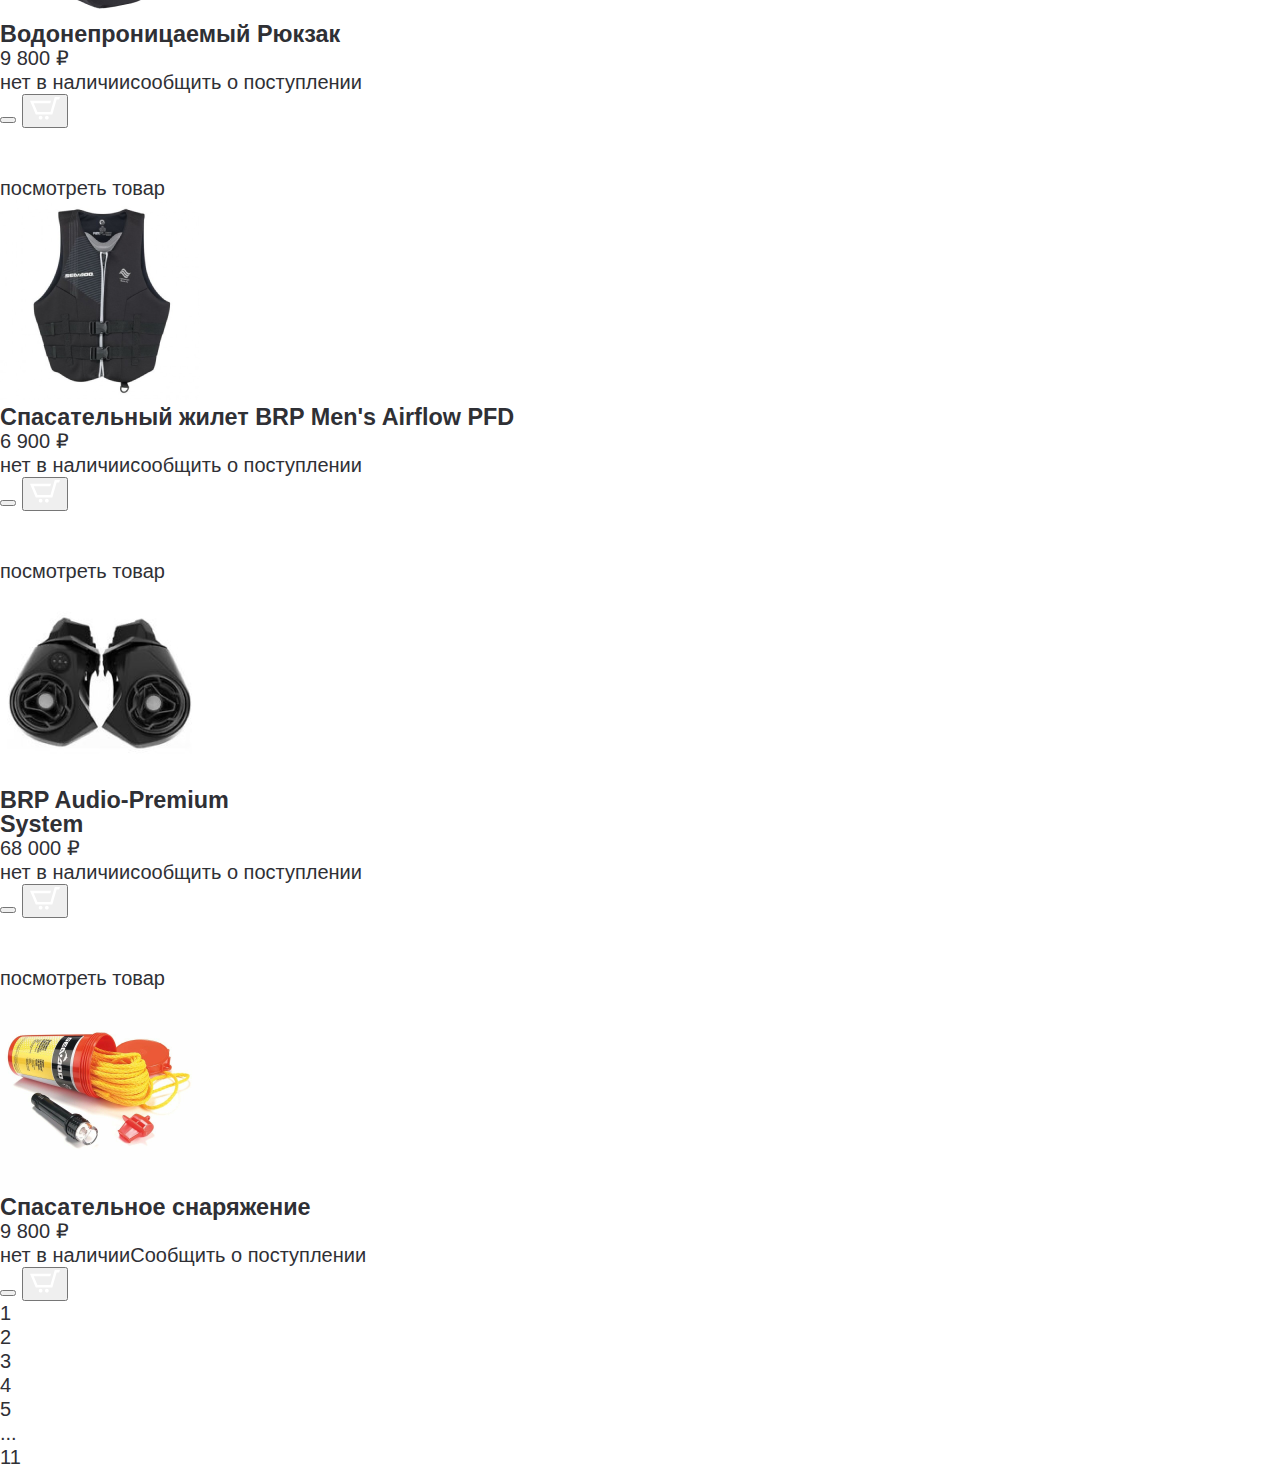
==== commit 8279b082: "сверстаны карточки товаров" ====
--- a/src/catalog.html
+++ b/src/catalog.html
@@ -433,66 +433,378 @@
                     <!-- search-form - and --------------------------------------------------------------------------------- -->
                     <div class="catalog__product-page">
                         <div class=" catalog__product-list">
-                            <div class="catalog__product-item">
-                                <a href="#">
-                                    <img src="img/content/Товар 2.jpg" alt="">
-                                </a>
-                            </div>
-                            <div class="catalog__product-item">
-                                <a href="#">
-                                    <img src="img/content/Товар 2.jpg" alt="">
-                                </a>
-                            </div>
-                            <div class="catalog__product-item">
-                                <a href="#">
-                                    <img src="img/content/Товар 2.jpg" alt="">
-                                </a>
-                            </div>
-                            <div class="catalog__product-item">
-                                <a href="#">
-                                    <img src="img/content/Товар 2.jpg" alt="">
-                                </a>
-                            </div>
-                            <div class="catalog__product-item">
-                                <a href="#">
-                                    <img src="img/content/Товар 2.jpg" alt="">
-                                </a>
-                            </div>
-                            <div class="catalog__product-item">
-                                <a href="#">
-                                    <img src="img/content/Товар 2.jpg" alt="">
-                                </a>
-                            </div>
-                            <div class="catalog__product-item">
-                                <a href="#">
-                                    <img src="img/content/Товар 2.jpg" alt="">
-                                </a>
-                            </div>
-                            <div class="catalog__product-item">
-                                <a href="#">
-                                    <img src="img/content/Товар 2.jpg" alt="">
-                                </a>
-                            </div>
-                            <div class="catalog__product-item">
-                                <a href="#">
-                                    <img src="img/content/Товар 2.jpg" alt="">
-                                </a>
-                            </div>
-                            <div class="catalog__product-item">
-                                <a href="#">
-                                    <img src="img/content/Товар 2.jpg" alt="">
-                                </a>
-                            </div>
-                            <div class="catalog__product-item">
-                                <a href="#">
-                                    <img src="img/content/Товар 2.jpg" alt="">
-                                </a>
-                            </div>
-                            <div class="catalog__product-item">
-                                <a href="#">
-                                    <img src="img/content/Товар 2.jpg" alt="">
-                                </a>
-                            </div>
+
+                            <div class="catalog__product-item">
+                                <section class="product-card">
+                                    <a href="#" class="product-card__link">
+                                        <div class="product-card__wrapper">
+                                            <div class="product-card__info">
+                                                <p class="product-card__hover-text">
+                                                    посмотреть товар
+                                                </p>
+                                                <img class="product-card__img" src="img/content/product-1.png" alt="">
+                                                <h3 class="product-card__title">
+                                                    Водонепроницаемый Рюкзак
+                                                </h3>
+                                                <div class="product-card__price">
+                                                    9 800 ₽
+                                                </div>
+                                                <div class="product-card__notify">
+                                                    <p>нет в наличии</p>
+                                                    <a href="">
+                                                        <span> сообщить о поступлении</span>
+                                                    </a>
+                                                </div>
+                                            </div>
+                                            <button class="product-card__favorite"></button>
+                                            <button class="product-card__basket">
+                                                <img src="icons/basket-white.svg" alt="">
+                                            </button>
+                                        </div>
+                                    </a>
+                                </section>
+                            </div>
+
+                            <div class="catalog__product-item">
+                                <section class="product-card">
+                                    <a href="#" class="product-card__link">
+                                        <div class="product-card__wrapper">
+                                            <div class="product-card__info">
+                                                <p class="product-card__hover-text">
+                                                    посмотреть товар
+                                                </p>
+                                                <img class="product-card__img" src="img/content/product-2.png" alt="">
+                                                <h3 class="product-card__title">
+                                                    Спасательный жилет BRP Men's Airflow PFD
+                                                </h3>
+                                                <div class="product-card__price">
+                                                    6 900 ₽
+                                                </div>
+                                                <div class="product-card__notify">
+                                                    <p>нет в наличии</p>
+                                                    <a href="">
+                                                        сообщить о поступлении
+                                                    </a>
+                                                </div>
+                                            </div>
+                                            <button class="product-card__favorite"></button>
+                                            <button class="product-card__basket">
+                                                <img src="icons/basket-white.svg" alt="">
+                                            </button>
+                                        </div>
+                                    </a>
+                                </section>
+                            </div>
+                            <div class="catalog__product-item">
+                                <section class="product-card">
+                                    <a href="#" class="product-card__link">
+                                        <div class="product-card__wrapper">
+                                            <div class="product-card__info">
+                                                <p class="product-card__hover-text">
+                                                    посмотреть товар
+                                                </p>
+                                                <img class="product-card__img" src="img/content/product-3.png" alt="">
+                                                <h3 class="product-card__title">
+                                                    BRP Audio-Premium<br>System
+                                                </h3>
+                                                <div class="product-card__price">
+                                                    68 000 ₽
+                                                </div>
+                                                <div class="product-card__notify">
+                                                    <p>нет в наличии</p>
+                                                    <a href="">
+                                                        <span> сообщить о поступлении</span>
+                                                    </a>
+                                                </div>
+                                            </div>
+                                            <button class="product-card__favorite"></button>
+                                            <button class="product-card__basket">
+                                                <img src="icons/basket-white.svg" alt="">
+                                            </button>
+                                        </div>
+                                    </a>
+                                </section>
+                            </div>
+                            <div class="catalog__product-item">
+                                <section class="product-card product-card--not-available">
+                                    <a href="#" class="product-card__link">
+                                        <div class="product-card__wrapper">
+                                            <div class="product-card__info">
+                                                <p class="product-card__hover-text">
+                                                    посмотреть товар
+                                                </p>
+                                                <img class="product-card__img" src="img/content/product-4.png" alt="">
+                                                <h3 class="product-card__title">
+                                                    Спасательное снаряжение
+                                                </h3>
+                                                <div class="product-card__price">
+                                                    9 800 ₽
+                                                </div>
+                                                <div class="product-card__notify">
+                                                    <div class="product-card__notify-text">нет в наличии</div>
+                                                    <a class="product-card__notify-link" href="#">
+                                                        Cообщить о поступлении
+                                                    </a>
+                                                </div>
+                                            </div>
+                                            <button class="product-card__favorite"></button>
+                                            <button class="product-card__basket">
+                                                <img src="icons/basket-white.svg" alt="">
+                                            </button>
+                                        </div>
+                                    </a>
+                                </section>
+                            </div>
+
+
+
+                            <div class="catalog__product-item">
+                                <section class="product-card">
+                                    <a href="#" class="product-card__link">
+                                        <div class="product-card__wrapper">
+                                            <div class="product-card__info">
+                                                <p class="product-card__hover-text">
+                                                    посмотреть товар
+                                                </p>
+                                                <img class="product-card__img" src="img/content/product-1.png" alt="">
+                                                <h3 class="product-card__title">
+                                                    Водонепроницаемый Рюкзак
+                                                </h3>
+                                                <div class="product-card__price">
+                                                    9 800 ₽
+                                                </div>
+                                                <div class="product-card__notify">
+                                                    <p>нет в наличии</p>
+                                                    <a href="">
+                                                        <span> сообщить о поступлении</span>
+                                                    </a>
+                                                </div>
+                                            </div>
+                                            <button class="product-card__favorite"></button>
+                                            <button class="product-card__basket">
+                                                <img src="icons/basket-white.svg" alt="">
+                                            </button>
+                                        </div>
+                                    </a>
+                                </section>
+                            </div>
+
+                            <div class="catalog__product-item">
+                                <section class="product-card">
+                                    <a href="#" class="product-card__link">
+                                        <div class="product-card__wrapper">
+                                            <div class="product-card__info">
+                                                <p class="product-card__hover-text">
+                                                    посмотреть товар
+                                                </p>
+                                                <img class="product-card__img" src="img/content/product-2.png" alt="">
+                                                <h3 class="product-card__title">
+                                                    Спасательный жилет BRP Men's Airflow PFD
+                                                </h3>
+                                                <div class="product-card__price">
+                                                    6 900 ₽
+                                                </div>
+                                                <div class="product-card__notify">
+                                                    <p>нет в наличии</p>
+                                                    <a href="">
+                                                        сообщить о поступлении
+                                                    </a>
+                                                </div>
+                                            </div>
+                                            <button class="product-card__favorite"></button>
+                                            <button class="product-card__basket">
+                                                <img src="icons/basket-white.svg" alt="">
+                                            </button>
+                                        </div>
+                                    </a>
+                                </section>
+                            </div>
+                            <div class="catalog__product-item">
+                                <section class="product-card">
+                                    <a href="#" class="product-card__link">
+                                        <div class="product-card__wrapper">
+                                            <div class="product-card__info">
+                                                <p class="product-card__hover-text">
+                                                    посмотреть товар
+                                                </p>
+                                                <img class="product-card__img" src="img/content/product-3.png" alt="">
+                                                <h3 class="product-card__title">
+                                                    BRP Audio-Premium<br>System
+                                                </h3>
+                                                <div class="product-card__price">
+                                                    68 000 ₽
+                                                </div>
+                                                <div class="product-card__notify">
+                                                    <p>нет в наличии</p>
+                                                    <a href="">
+                                                        <span> сообщить о поступлении</span>
+                                                    </a>
+                                                </div>
+                                            </div>
+                                            <button class="product-card__favorite"></button>
+                                            <button class="product-card__basket">
+                                                <img src="icons/basket-white.svg" alt="">
+                                            </button>
+                                        </div>
+                                    </a>
+                                </section>
+                            </div>
+                            <div class="catalog__product-item">
+                                <section class="product-card product-card--not-available">
+                                    <a href="#" class="product-card__link">
+                                        <div class="product-card__wrapper">
+                                            <div class="product-card__info">
+                                                <p class="product-card__hover-text">
+                                                    посмотреть товар
+                                                </p>
+                                                <img class="product-card__img" src="img/content/product-4.png" alt="">
+                                                <h3 class="product-card__title">
+                                                    Спасательное снаряжение
+                                                </h3>
+                                                <div class="product-card__price">
+                                                    9 800 ₽
+                                                </div>
+                                                <div class="product-card__notify">
+                                                    <div class="product-card__notify-text">нет в наличии</div>
+                                                    <a class="product-card__notify-link" href="#">
+                                                        Cообщить о поступлении
+                                                    </a>
+                                                </div>
+                                            </div>
+                                            <button class="product-card__favorite"></button>
+                                            <button class="product-card__basket">
+                                                <img src="icons/basket-white.svg" alt="">
+                                            </button>
+                                        </div>
+                                    </a>
+                                </section>
+                            </div>
+
+
+
+                            <div class="catalog__product-item">
+                                <section class="product-card">
+                                    <a href="#" class="product-card__link">
+                                        <div class="product-card__wrapper">
+                                            <div class="product-card__info">
+                                                <p class="product-card__hover-text">
+                                                    посмотреть товар
+                                                </p>
+                                                <img class="product-card__img" src="img/content/product-1.png" alt="">
+                                                <h3 class="product-card__title">
+                                                    Водонепроницаемый Рюкзак
+                                                </h3>
+                                                <div class="product-card__price">
+                                                    9 800 ₽
+                                                </div>
+                                                <div class="product-card__notify">
+                                                    <p>нет в наличии</p>
+                                                    <a href="">
+                                                        <span> сообщить о поступлении</span>
+                                                    </a>
+                                                </div>
+                                            </div>
+                                            <button class="product-card__favorite"></button>
+                                            <button class="product-card__basket">
+                                                <img src="icons/basket-white.svg" alt="">
+                                            </button>
+                                        </div>
+                                    </a>
+                                </section>
+                            </div>
+
+                            <div class="catalog__product-item">
+                                <section class="product-card">
+                                    <a href="#" class="product-card__link">
+                                        <div class="product-card__wrapper">
+                                            <div class="product-card__info">
+                                                <p class="product-card__hover-text">
+                                                    посмотреть товар
+                                                </p>
+                                                <img class="product-card__img" src="img/content/product-2.png" alt="">
+                                                <h3 class="product-card__title">
+                                                    Спасательный жилет BRP Men's Airflow PFD
+                                                </h3>
+                                                <div class="product-card__price">
+                                                    6 900 ₽
+                                                </div>
+                                                <div class="product-card__notify">
+                                                    <p>нет в наличии</p>
+                                                    <a href="">
+                                                        сообщить о поступлении
+                                                    </a>
+                                                </div>
+                                            </div>
+                                            <button class="product-card__favorite"></button>
+                                            <button class="product-card__basket">
+                                                <img src="icons/basket-white.svg" alt="">
+                                            </button>
+                                        </div>
+                                    </a>
+                                </section>
+                            </div>
+                            <div class="catalog__product-item">
+                                <section class="product-card">
+                                    <a href="#" class="product-card__link">
+                                        <div class="product-card__wrapper">
+                                            <div class="product-card__info">
+                                                <p class="product-card__hover-text">
+                                                    посмотреть товар
+                                                </p>
+                                                <img class="product-card__img" src="img/content/product-3.png" alt="">
+                                                <h3 class="product-card__title">
+                                                    BRP Audio-Premium<br>System
+                                                </h3>
+                                                <div class="product-card__price">
+                                                    68 000 ₽
+                                                </div>
+                                                <div class="product-card__notify">
+                                                    <p>нет в наличии</p>
+                                                    <a href="">
+                                                        <span> сообщить о поступлении</span>
+                                                    </a>
+                                                </div>
+                                            </div>
+                                            <button class="product-card__favorite"></button>
+                                            <button class="product-card__basket">
+                                                <img src="icons/basket-white.svg" alt="">
+                                            </button>
+                                        </div>
+                                    </a>
+                                </section>
+                            </div>
+                            <div class="catalog__product-item">
+                                <section class="product-card product-card--not-available product-card--sale">
+                                    <a href="#" class="product-card__link">
+                                        <div class="product-card__wrapper">
+                                            <div class="product-card__info">
+                                                <p class="product-card__hover-text">
+                                                    посмотреть товар
+                                                </p>
+                                                <img class="product-card__img" src="img/content/product-4.png" alt="">
+                                                <h3 class="product-card__title">
+                                                    Спасательное снаряжение
+                                                </h3>
+                                                <div class="product-card__price">
+                                                    9 800 ₽
+                                                </div>
+                                                <div class="product-card__notify">
+                                                    <div class="product-card__notify-text">нет в наличии</div>
+                                                    <a class="product-card__notify-link" href="#">
+                                                        Cообщить о поступлении
+                                                    </a>
+                                                </div>
+                                            </div>
+                                            <button class="product-card__favorite"></button>
+                                            <button class="product-card__basket">
+                                                <img src="icons/basket-white.svg" alt="">
+                                            </button>
+                                        </div>
+                                    </a>
+                                </section>
+                            </div>
+
+
                         </div>
                         <div class="catalog__pagination">
                             <ul class="catalog__pagination-list">
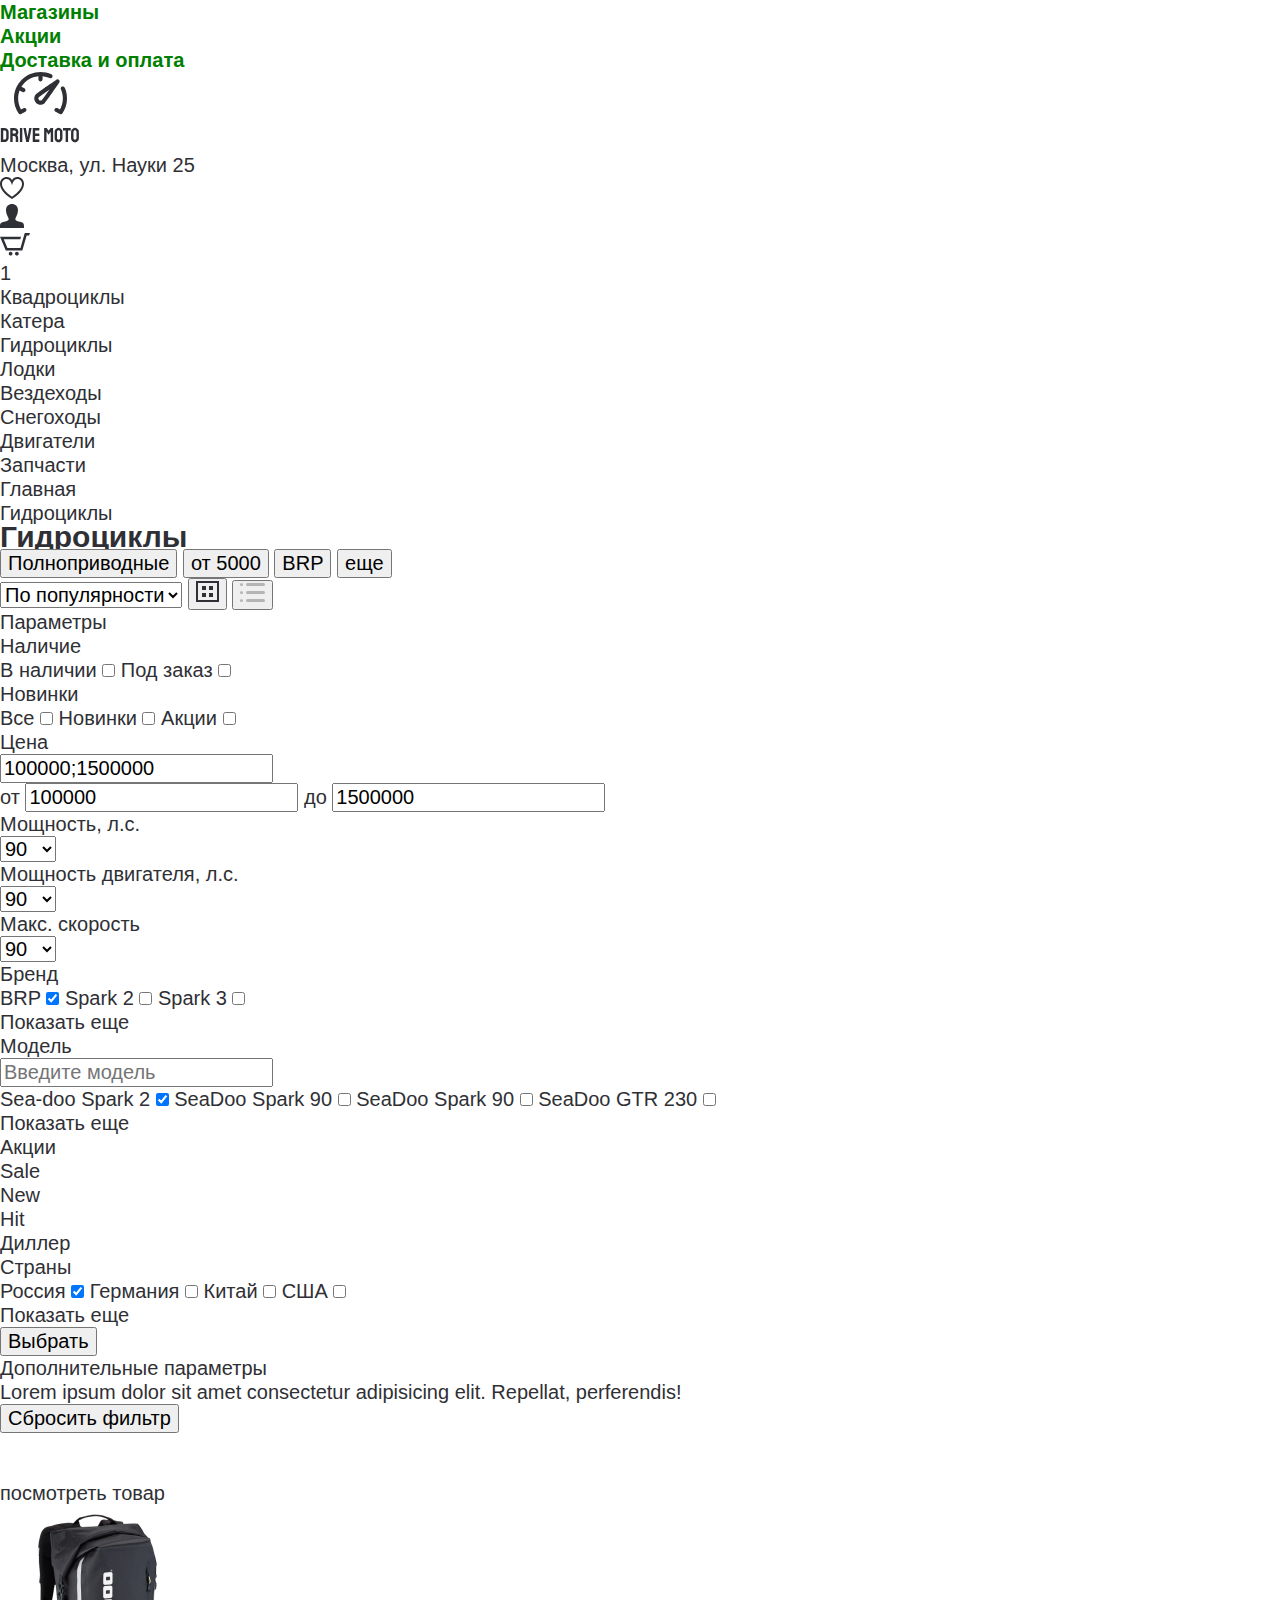
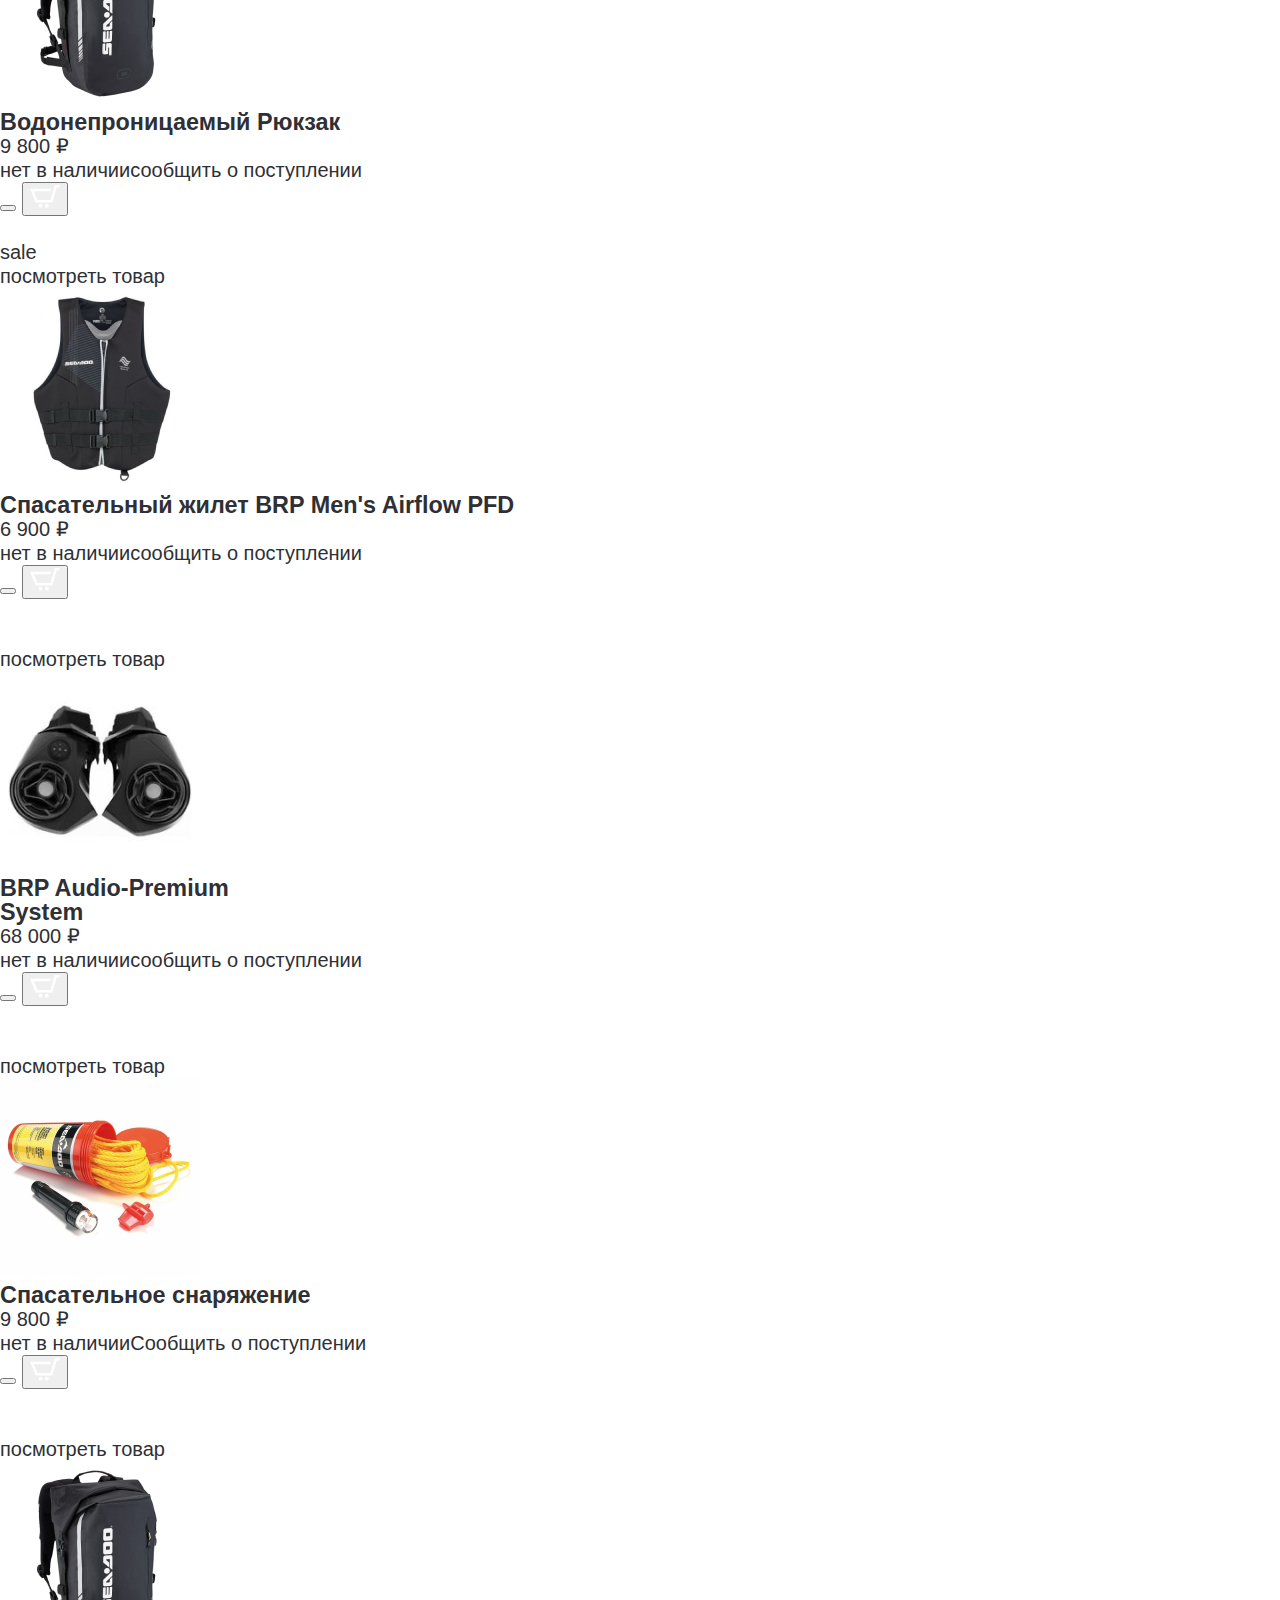
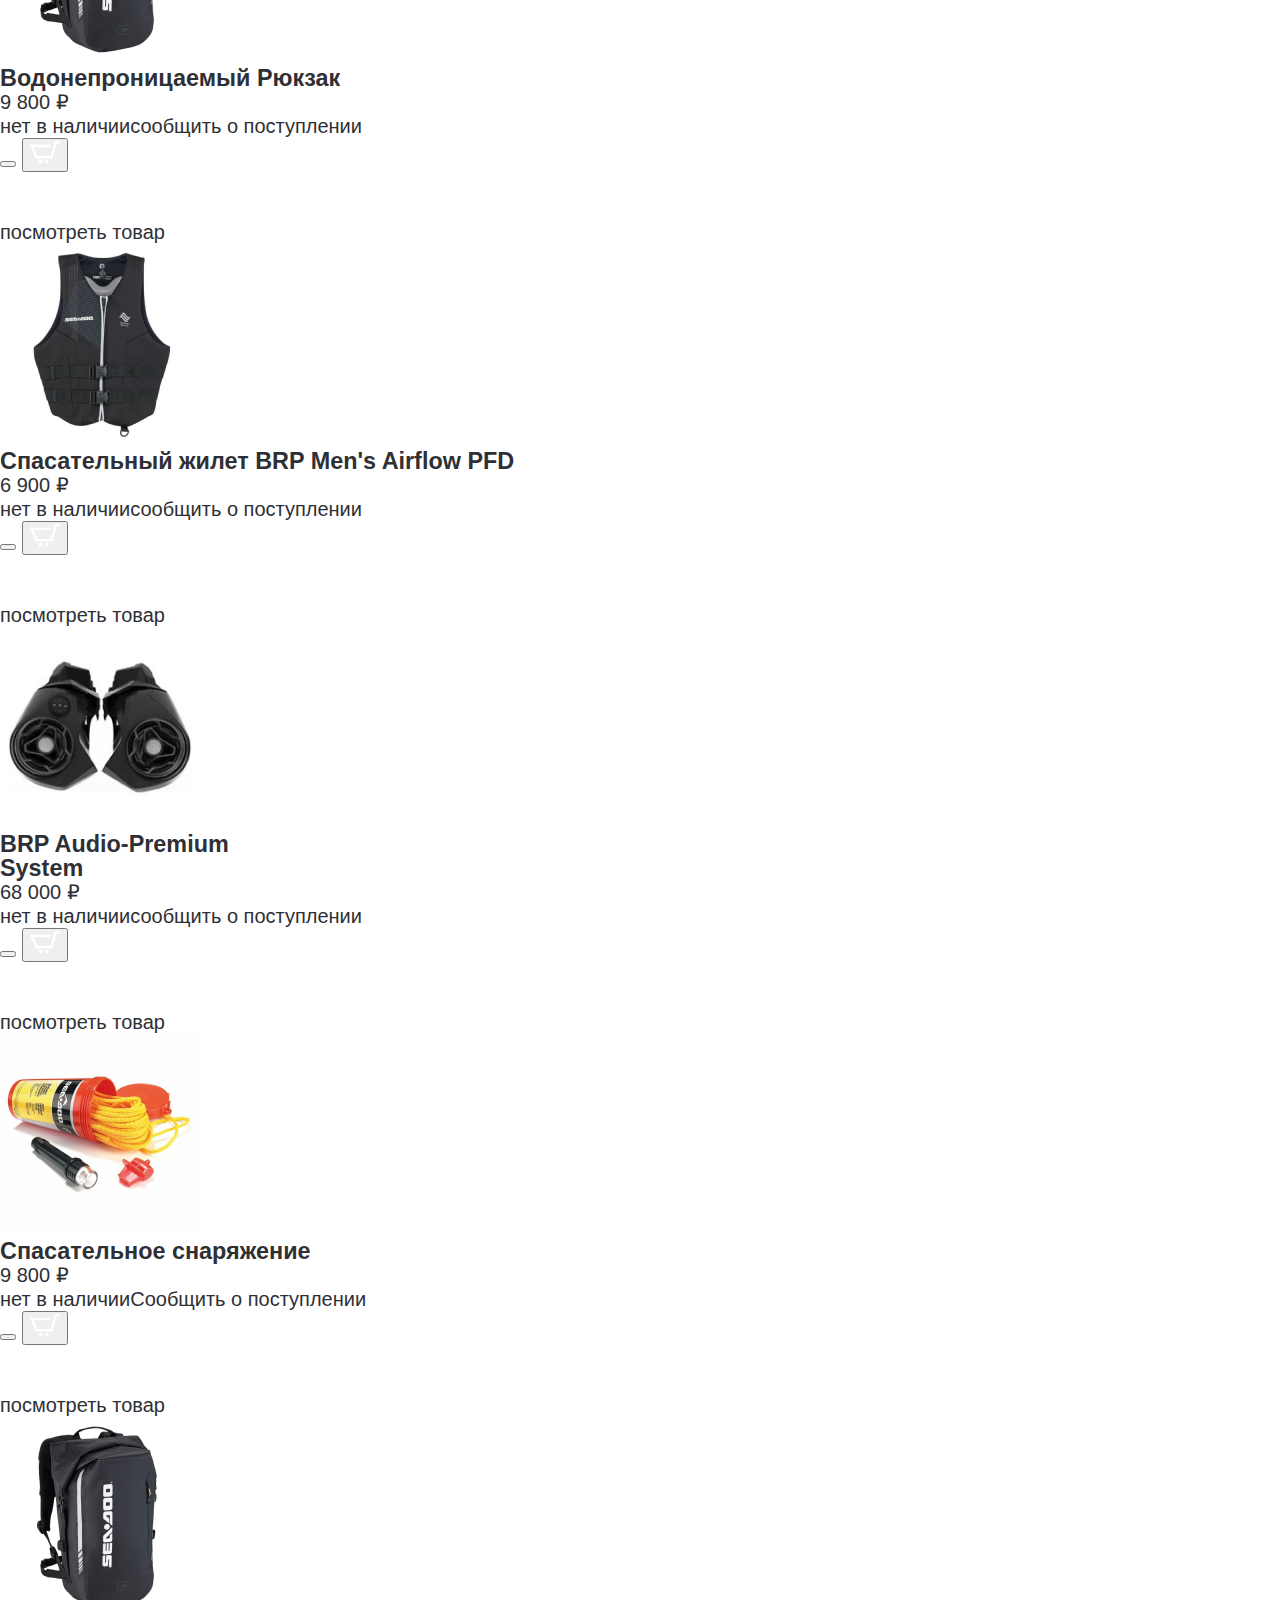
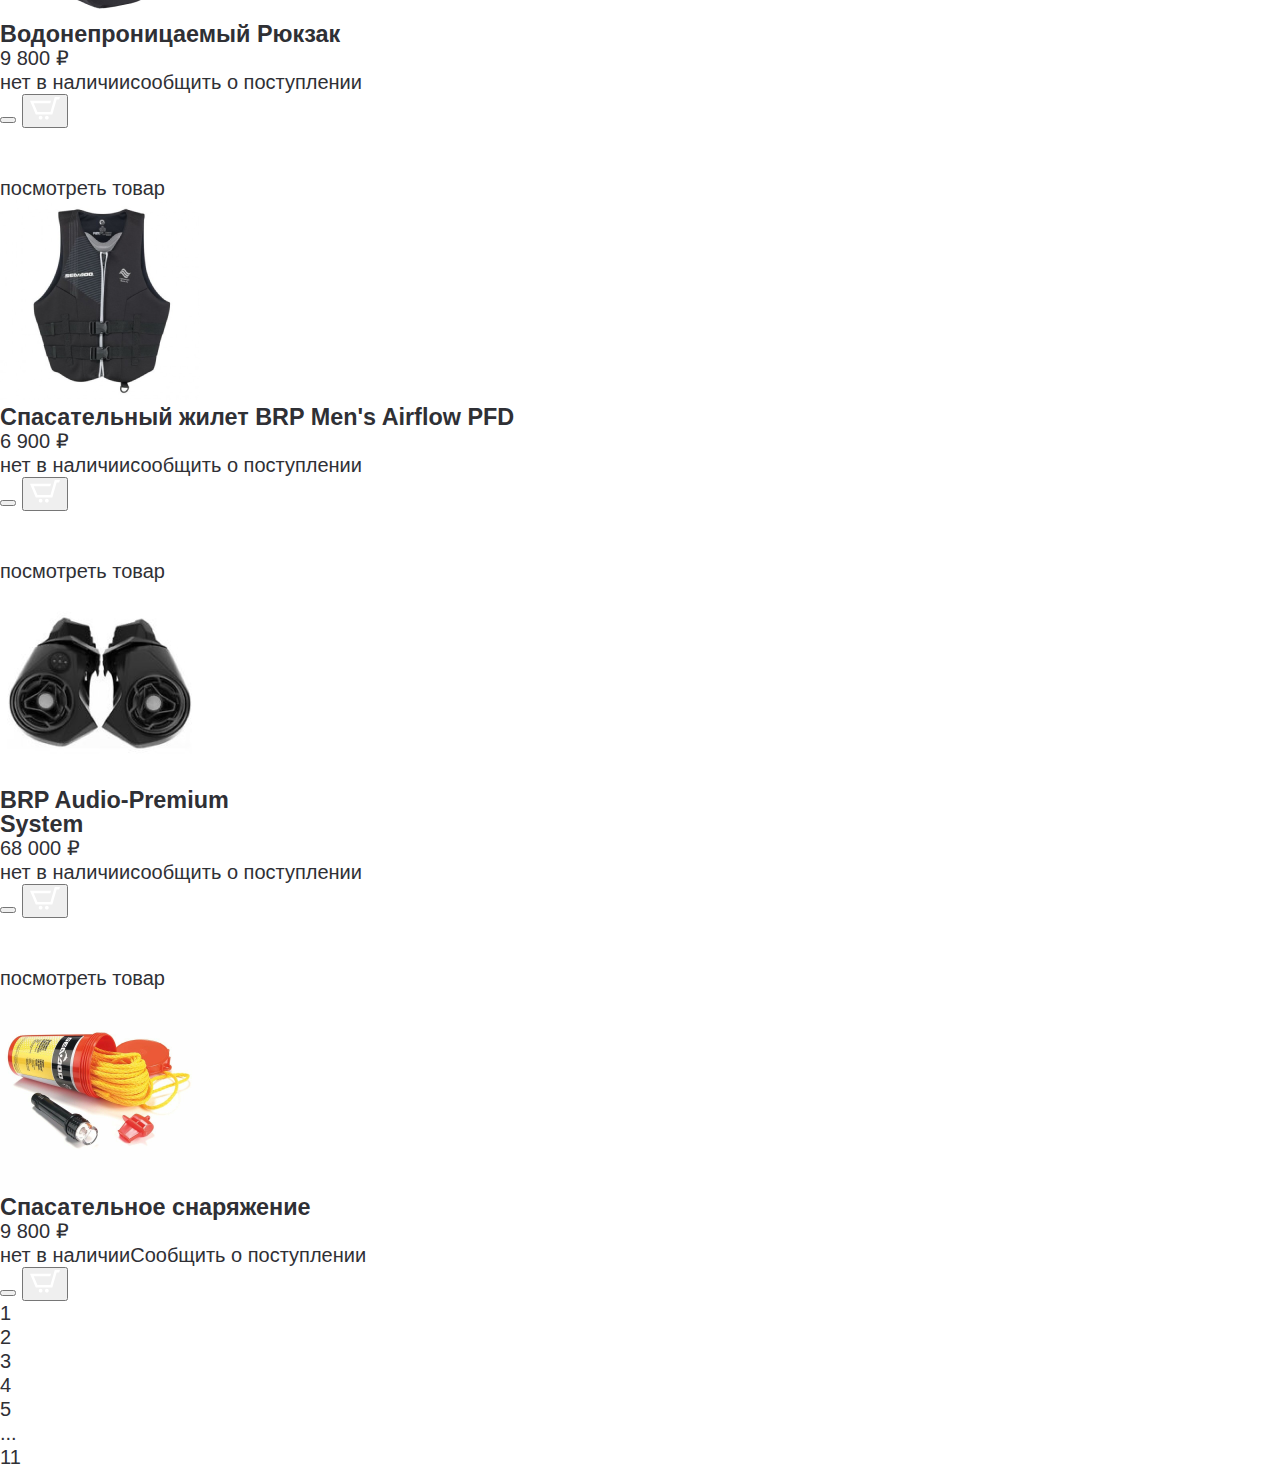
==== commit 23b3b218: "Доделано отображение товаров в катологе" ====
--- a/src/catalog.html
+++ b/src/catalog.html
@@ -468,7 +468,8 @@
                             <div class="catalog__product-item">
                                 <section class="product-card">
                                     <a href="#" class="product-card__link">
-                                        <div class="product-card__wrapper">
+                                        <div class="product-card__wrapper product-card__wrapper--sale">
+                                            <div class="product-card__sale">sale</div>
                                             <div class="product-card__info">
                                                 <p class="product-card__hover-text">
                                                     посмотреть товар
@@ -487,7 +488,8 @@
                                                     </a>
                                                 </div>
                                             </div>
-                                            <button class="product-card__favorite"></button>
+                                            <button
+                                                class="product-card__favorite product-card__favorite--active"></button>
                                             <button class="product-card__basket">
                                                 <img src="icons/basket-white.svg" alt="">
                                             </button>
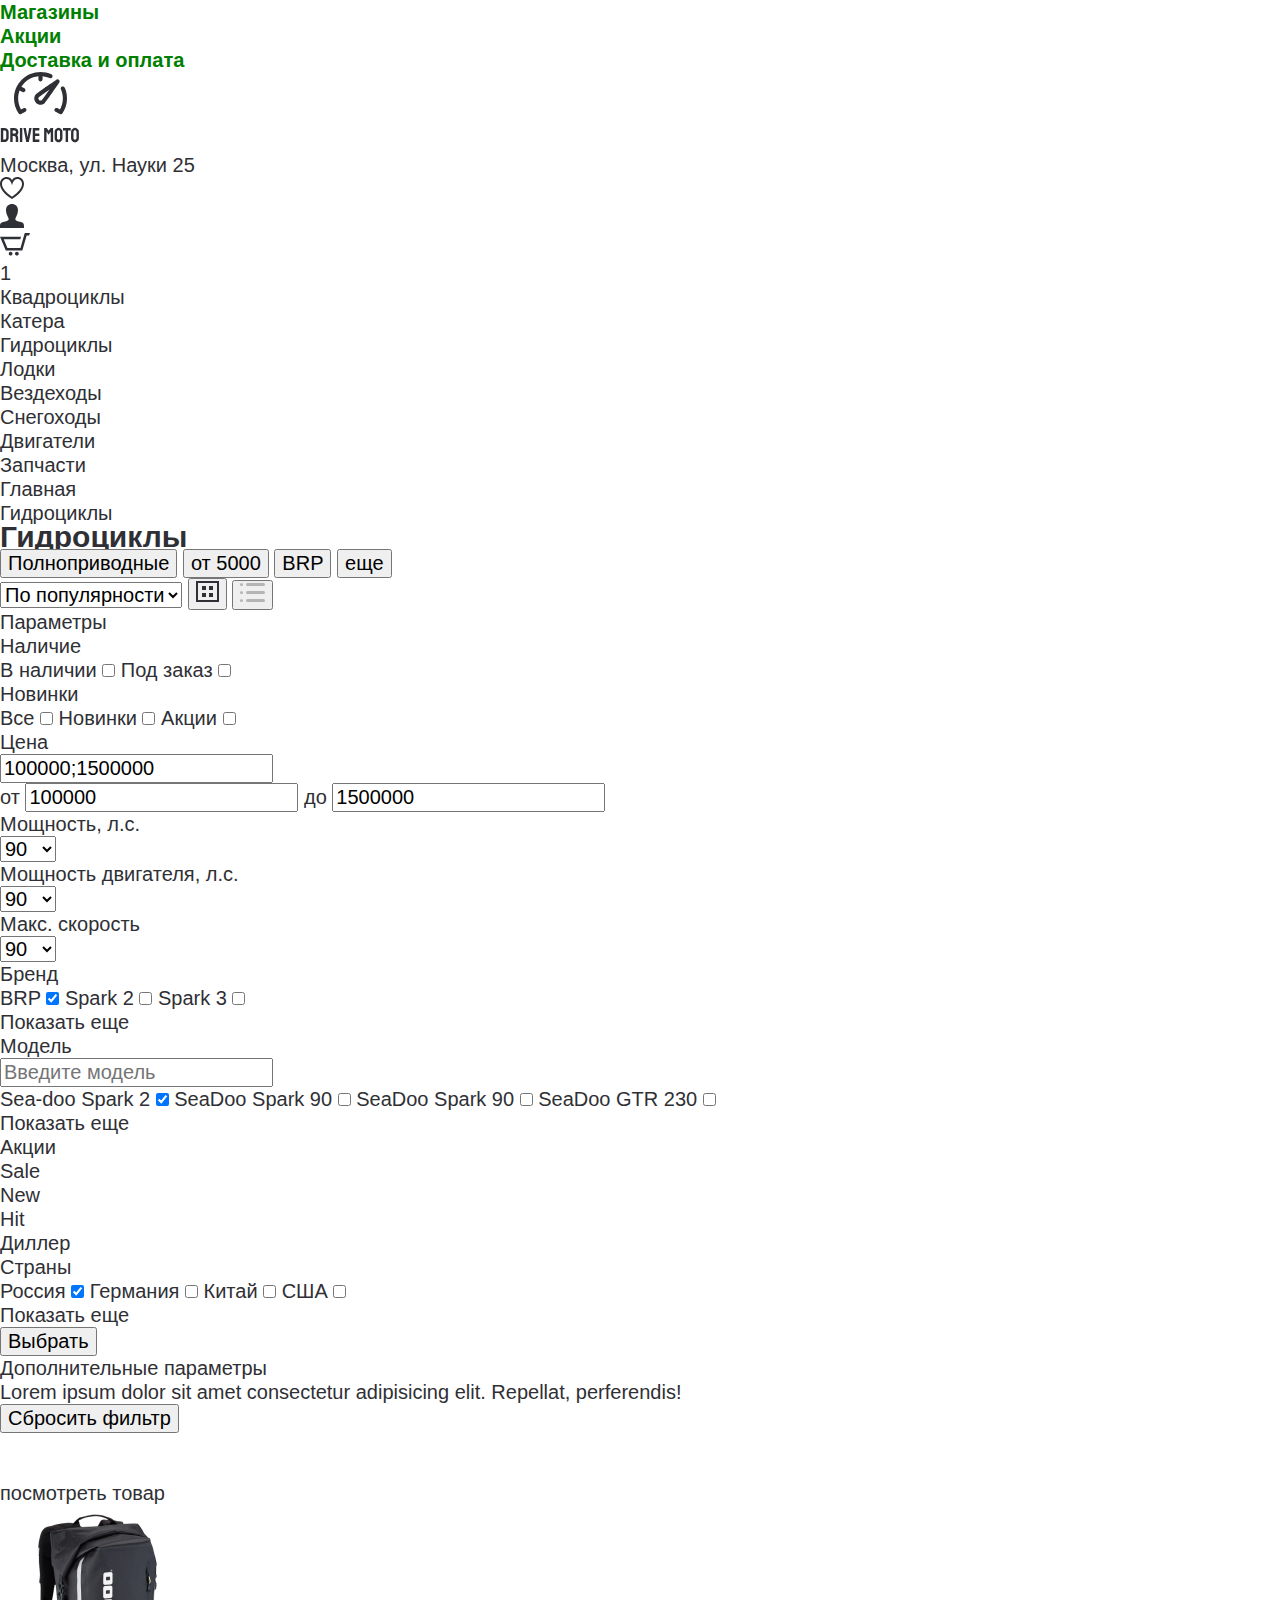
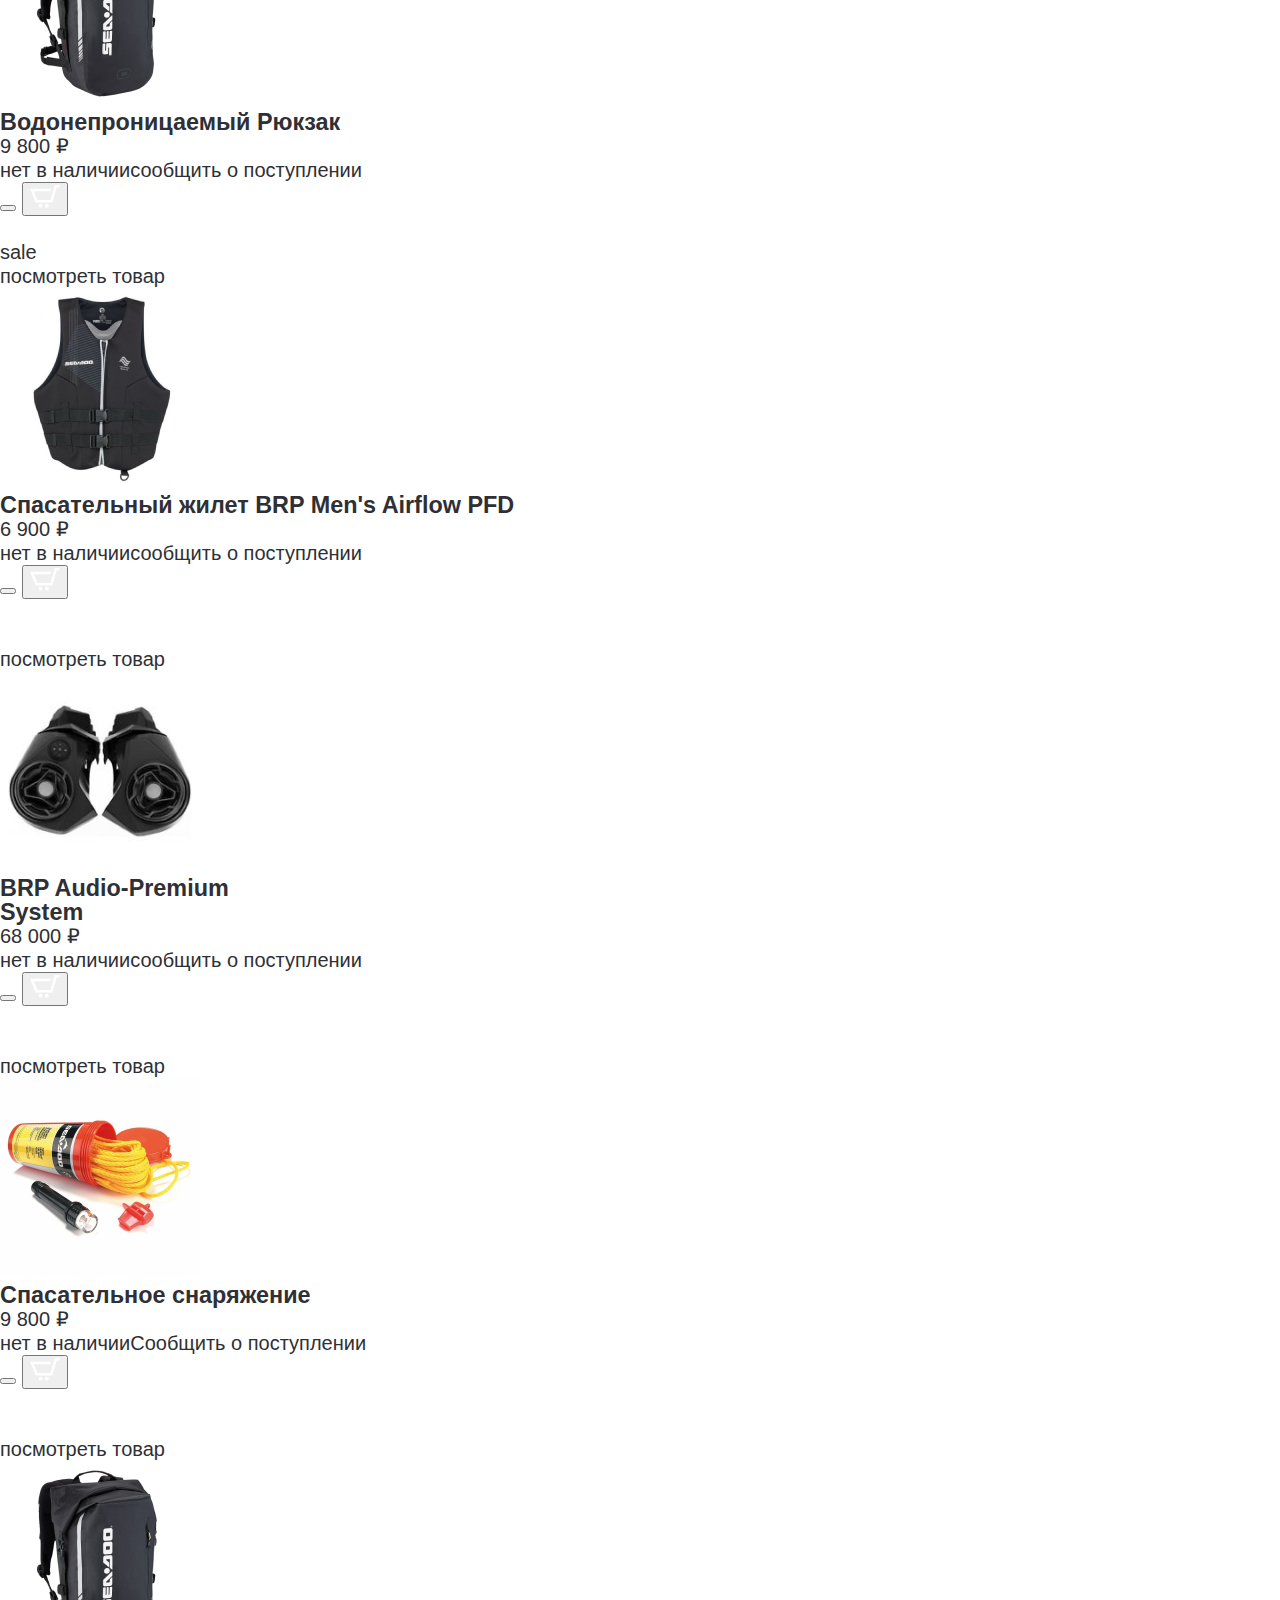
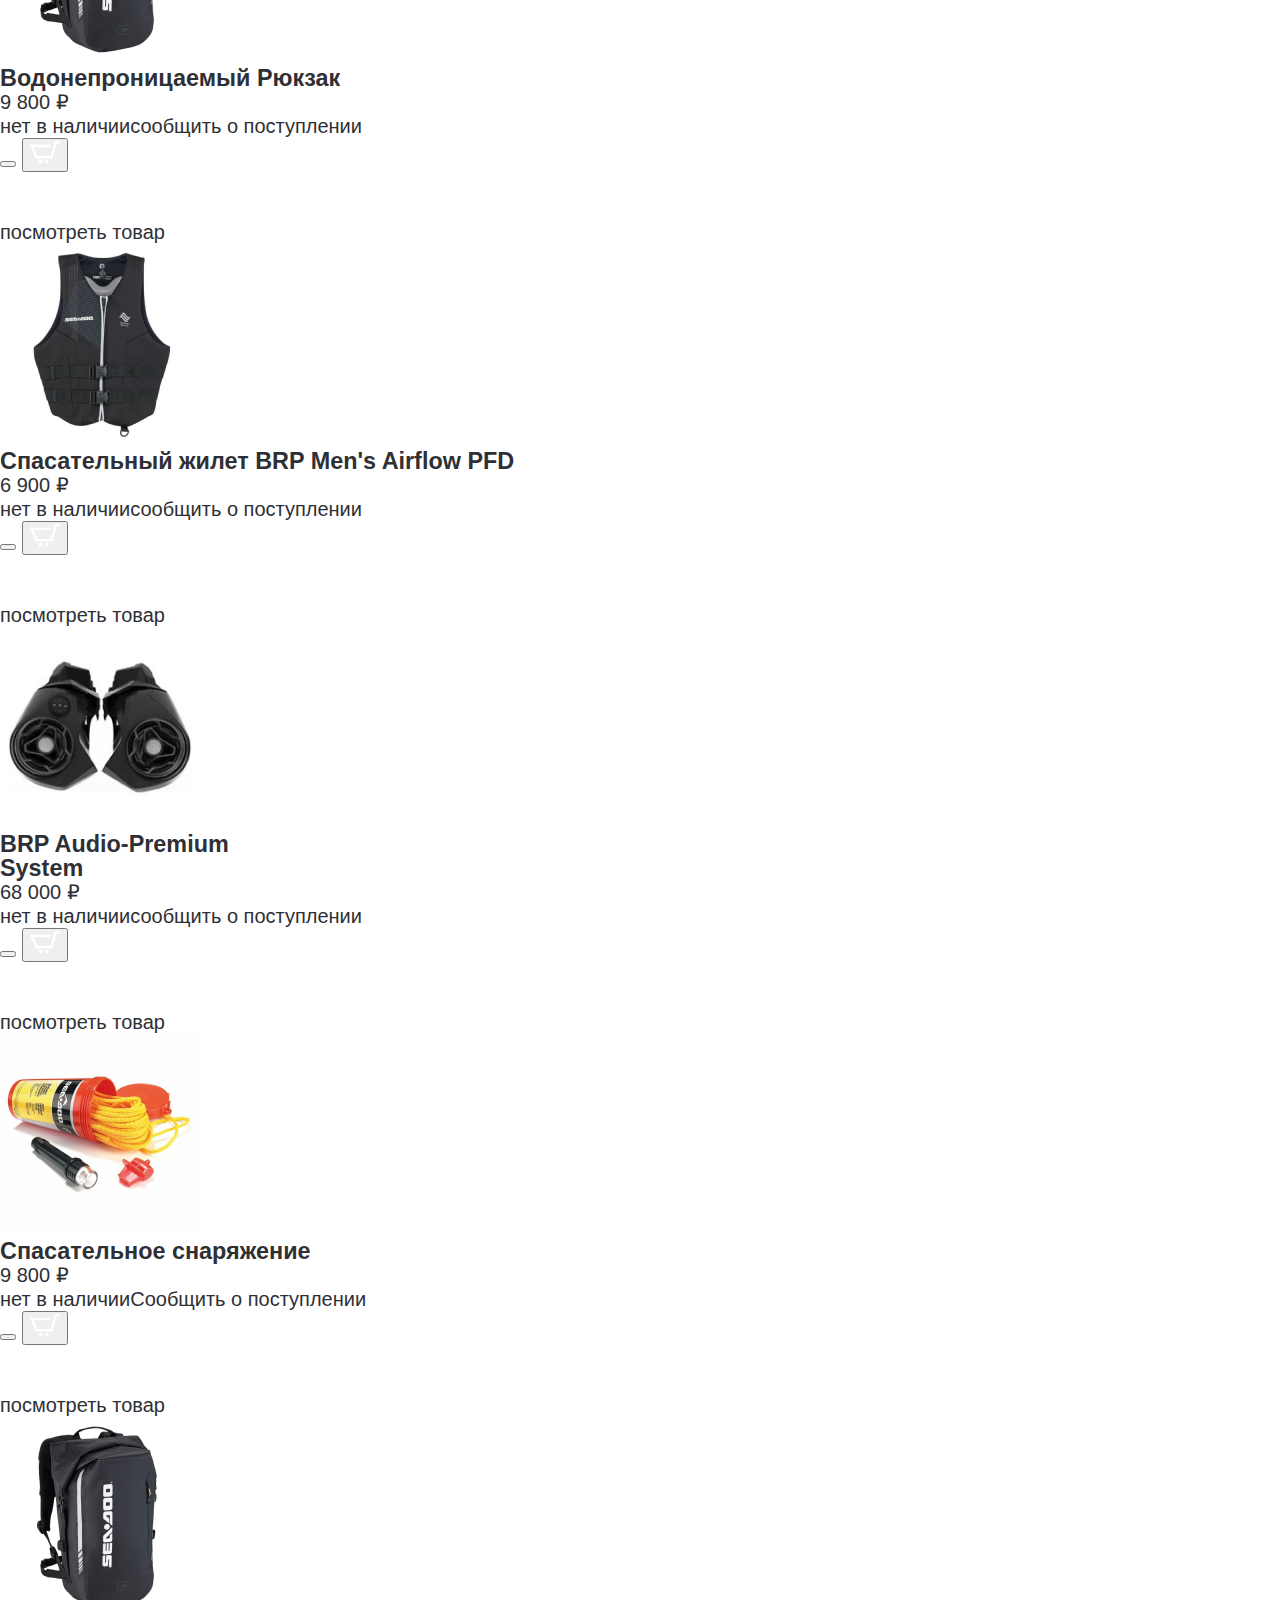
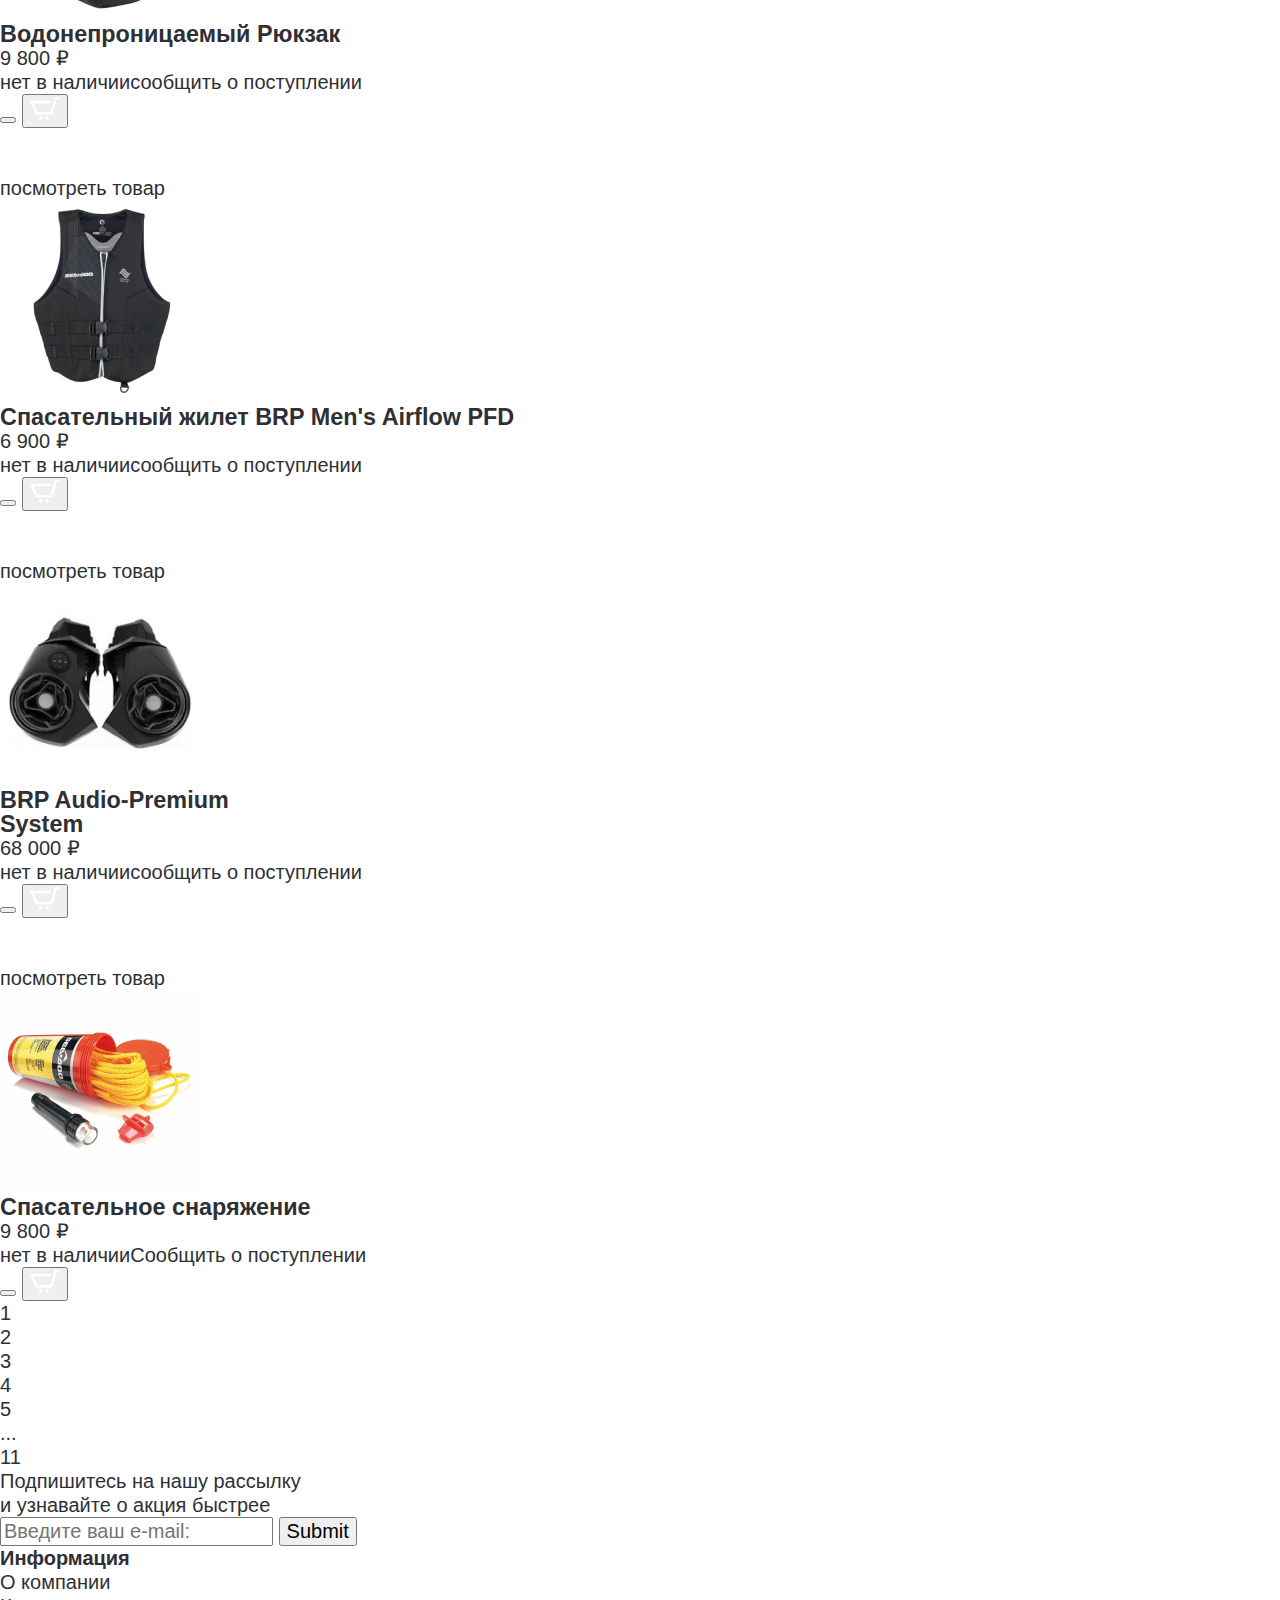
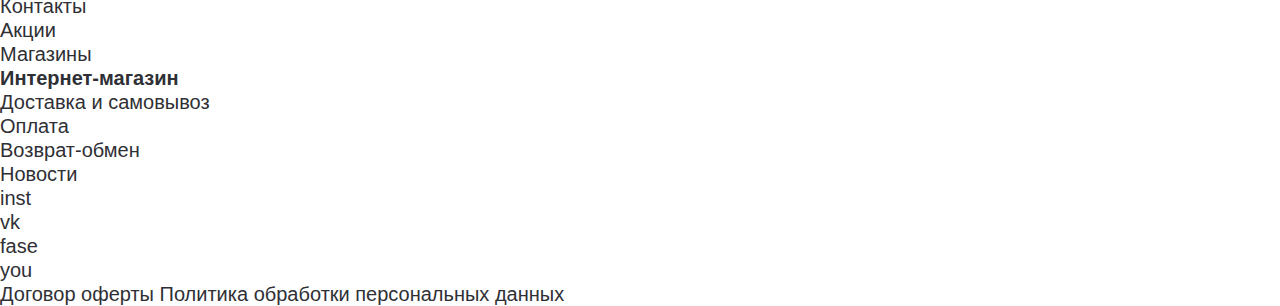
==== commit 75539801: "добавлен футер в каталог" ====
--- a/src/catalog.html
+++ b/src/catalog.html
@@ -841,6 +841,65 @@
         </section>
         <!-- catalog end -->
     </main>
+
+    <footer class="main-footer">
+        <div class="main-footer__wrapper">
+            <div class="main-footer__top">
+                <div class="main-footer__call">
+                    <div class="main-footer__call-title">
+                        Подпишитесь на нашу рассылку<br>и узнавайте о акция быстрее
+                    </div>
+                    <form class="main-footer__form" action="#">
+                        <input type="text" class="main-footer__input-text" placeholder="Введите ваш e-mail:">
+                        <input type="submit" class="main-footer__submit">
+                    </form>
+                </div>
+
+                <div class="main-footer__info">
+                    <div class="main-footer__text">
+                        <h4 class="main-footer__suptitle">Информация</h4>
+                        <ul class="main-footer__list">
+                            <li><a href="#">О компании</a></li>
+                            <li><a href="#">Контакты</a></li>
+                            <li><a href="#">Акции</a></li>
+                            <li><a href="#">Магазины</a></li>
+                        </ul>
+                    </div>
+                    <div class="main-footer__text">
+                        <h4 class="main-footer__suptitle">Интернет-магазин</h4>
+                        <ul class="main-footer__list">
+                            <li><a href="#">Доставка и самовывоз</a></li>
+                            <li><a href="#">Оплата</a></li>
+                            <li><a href="#">Возврат-обмен</a></li>
+                            <li><a href="#">Новости</a></li>
+                        </ul>
+                    </div>
+                </div>
+
+                <div class="main-footer__social">
+                    <ul class="main-footer__social-list">
+                        <li class="main-footer__social-item">
+                            <a class="main-footer__social-inst" href="#">inst</a>
+                        </li>
+                        <li class="main-footer__social-item">
+                            <a class="main-footer__social-vk" href="#">vk</a>
+                        </li>
+                        <li class="main-footer__social-item">
+                            <a class="main-footer__social-face" href="">fase</a>
+                        </li>
+                        <li class="main-footer__social-item">
+                            <a class="main-footer__social-you" href="#">you</a>
+                        </li>
+                    </ul>
+                </div>
+            </div>
+            <div class="main-footer__bottom">
+                <a class="main-footer__bottom-link" href="#">Договор оферты</a>
+                <a class="main-footer__bottom-link" href="#">Политика обработки персональных данных</a>
+            </div>
+        </div>
+    </footer>
+    <!--    ----    ----  main-footer end  ----    ----  -->
     <script src="https://ajax.googleapis.com/ajax/libs/jquery/3.6.0/jquery.min.js"></script>
     <script src="js/ion.rangeSlider.min.js"></script>
     <script src="js/main.js"></script>
